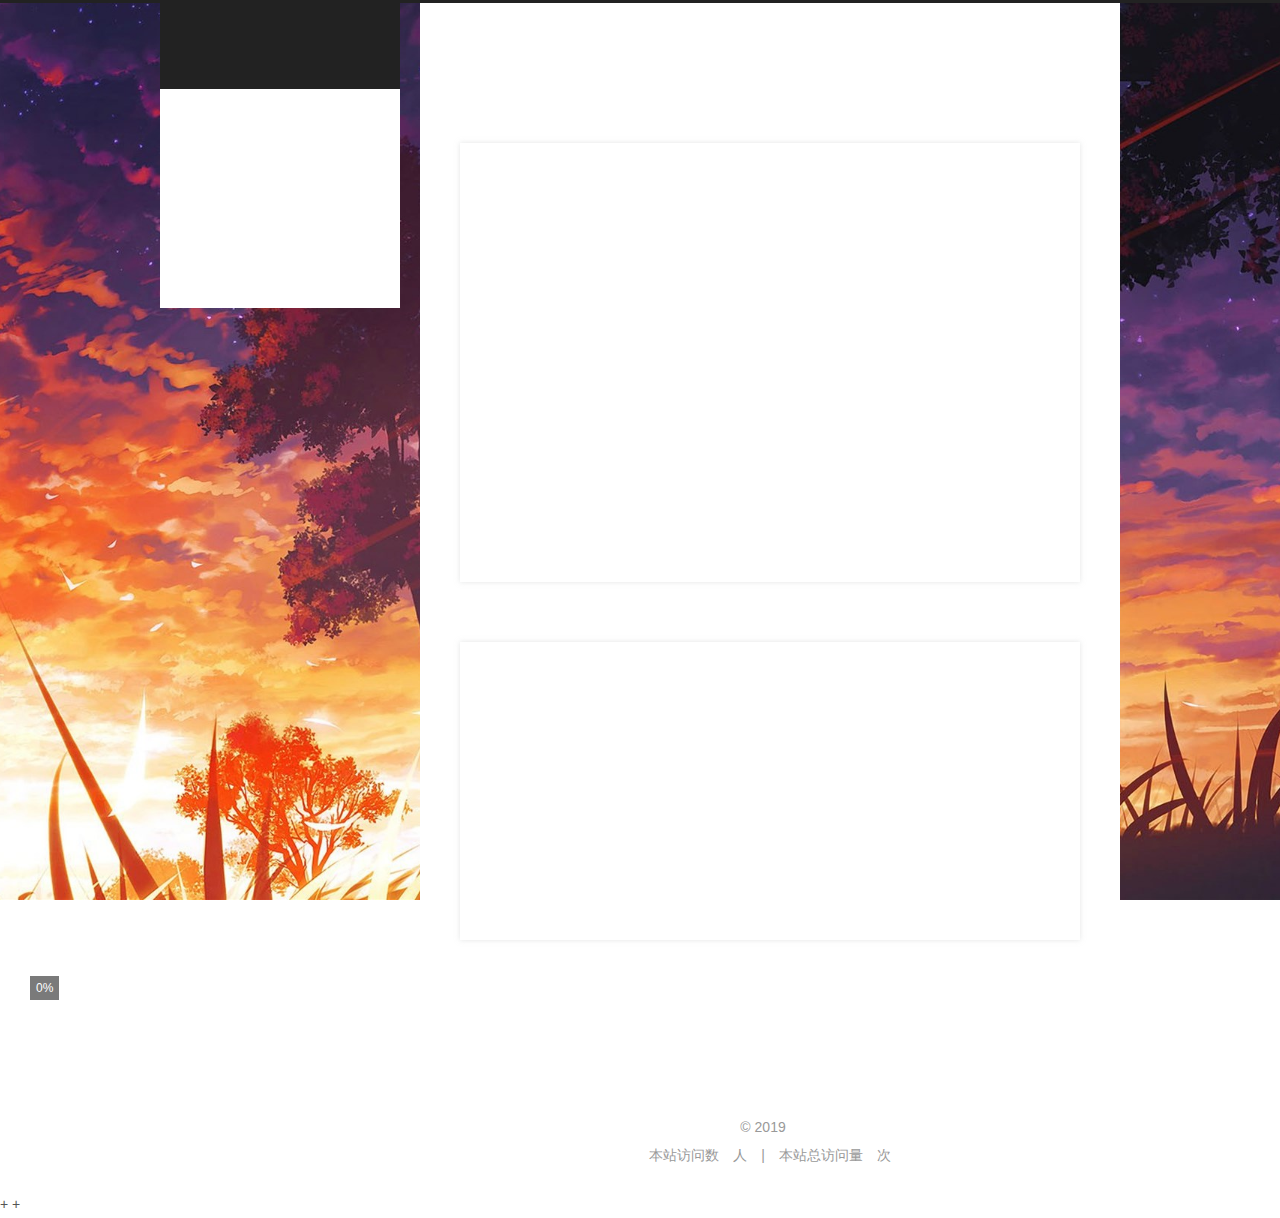
==== index.html @ ea2a8eb0 "Site updated: 2019-10-06 23:04:32" ====
<!DOCTYPE html>



  


<html class="theme-next pisces use-motion" lang="zh-Hans">
<head><meta name="generator" content="Hexo 3.9.0">
	<script src="https://cdn.jsdelivr.net/npm/jquery/dist/jquery.min.js"></script>
	<link rel="stylesheet" href="https://cdn.jsdelivr.net/npm/font-awesome/css/font-awesome.min.css">

  <meta charset="UTF-8">
<meta http-equiv="X-UA-Compatible" content="IE=edge">
<meta name="viewport" content="width=device-width, initial-scale=1, maximum-scale=1">
<meta name="theme-color" content="#222">



  
  
    
    
  <script src="/lib/pace/pace.min.js?v=1.0.2"></script>
  <link href="/lib/pace/pace-theme-minimal.min.css?v=1.0.2" rel="stylesheet">







<meta http-equiv="Cache-Control" content="no-transform">
<meta http-equiv="Cache-Control" content="no-siteapp">
















  
  
  <link href="/lib/fancybox/source/jquery.fancybox.css?v=2.1.5" rel="stylesheet" type="text/css">







<link href="/lib/font-awesome/css/font-awesome.min.css?v=4.6.2" rel="stylesheet" type="text/css">

<link href="/css/main.css?v=5.1.4" rel="stylesheet" type="text/css">


  <link rel="apple-touch-icon" sizes="180x180" href="/images/apple-touch-icon-next.png?v=5.1.4">


  <link rel="icon" type="image/png" sizes="32x32" href="/images/favicon-32x32-next.png?v=5.1.4">


  <link rel="icon" type="image/png" sizes="16x16" href="/images/favicon-16x16-next.png?v=5.1.4">


  <link rel="mask-icon" href="/images/logo.svg?v=5.1.4" color="#222">





  <meta name="keywords" content="Hexo, NexT">










<meta name="description" content="许久不见，甚是想念。">
<meta property="og:type" content="website">
<meta property="og:title" content="MrDong&#39;s Blog">
<meta property="og:url" content="http://yoursite.com/index.html">
<meta property="og:site_name" content="MrDong&#39;s Blog">
<meta property="og:description" content="许久不见，甚是想念。">
<meta property="og:locale" content="zh-Hans">
<meta name="twitter:card" content="summary">
<meta name="twitter:title" content="MrDong&#39;s Blog">
<meta name="twitter:description" content="许久不见，甚是想念。">



<script type="text/javascript" id="hexo.configurations">
  var NexT = window.NexT || {};
  var CONFIG = {
    root: '/',
    scheme: 'Pisces',
    version: '5.1.4',
    sidebar: {"position":"left","display":"post","offset":12,"b2t":false,"scrollpercent":true,"onmobile":false},
    fancybox: true,
    tabs: true,
    motion: {"enable":true,"async":false,"transition":{"post_block":"fadeIn","post_header":"slideDownIn","post_body":"slideDownIn","coll_header":"slideLeftIn","sidebar":"slideUpIn"}},
    duoshuo: {
      userId: '0',
      author: '博主'
    },
    algolia: {
      applicationID: '',
      apiKey: '',
      indexName: '',
      hits: {"per_page":10},
      labels: {"input_placeholder":"Search for Posts","hits_empty":"We didn't find any results for the search: ${query}","hits_stats":"${hits} results found in ${time} ms"}
    }
  };
</script>



  <link rel="canonical" href="http://yoursite.com/">





  <title>MrDong's Blog</title>
  








</head>

<script src="/live2d-widget/autoload.js"></script>

<body itemscope itemtype="http://schema.org/WebPage" lang="zh-Hans">

	<script src="https://wddfaith.github.io/live2d/autoload.js"></script>

  
  
    
  

  <div class="container sidebar-position-left 
  page-home">
    <div class="headband"></div>

    <header id="header" class="header" itemscope itemtype="http://schema.org/WPHeader">
      <div class="header-inner"><div class="site-brand-wrapper">
  <div class="site-meta ">
    

    <div class="custom-logo-site-title">
      <a href="/" class="brand" rel="start">
        <span class="logo-line-before"><i></i></span>
        <span class="site-title">MrDong's Blog</span>
        <span class="logo-line-after"><i></i></span>
      </a>
    </div>
      
        <p class="site-subtitle"></p>
      
  </div>

  <div class="site-nav-toggle">
    <button>
      <span class="btn-bar"></span>
      <span class="btn-bar"></span>
      <span class="btn-bar"></span>
    </button>
  </div>
</div>

<nav class="site-nav">
  

  
    <ul id="menu" class="menu">
      
        
        <li class="menu-item menu-item-home">
          <a href="/" rel="section">
            
              <i class="menu-item-icon fa fa-fw fa-home"></i> <br>
            
            首页
          </a>
        </li>
      
        
        <li class="menu-item menu-item-tags">
          <a href="/tags/" rel="section">
            
              <i class="menu-item-icon fa fa-fw fa-tags"></i> <br>
            
            标签
          </a>
        </li>
      
        
        <li class="menu-item menu-item-categories">
          <a href="/categories/" rel="section">
            
              <i class="menu-item-icon fa fa-fw fa-th"></i> <br>
            
            分类
          </a>
        </li>
      
        
        <li class="menu-item menu-item-archives">
          <a href="/archives/" rel="section">
            
              <i class="menu-item-icon fa fa-fw fa-archive"></i> <br>
            
            归档
          </a>
        </li>
      

      
        <li class="menu-item menu-item-search">
          
            <a href="javascript:;" class="popup-trigger">
          
            
              <i class="menu-item-icon fa fa-search fa-fw"></i> <br>
            
            搜索
          </a>
        </li>
      
    </ul>
  

  
    <div class="site-search">
      
  <div class="popup search-popup local-search-popup">
  <div class="local-search-header clearfix">
    <span class="search-icon">
      <i class="fa fa-search"></i>
    </span>
    <span class="popup-btn-close">
      <i class="fa fa-times-circle"></i>
    </span>
    <div class="local-search-input-wrapper">
      <input autocomplete="off" placeholder="搜索..." spellcheck="false" type="text" id="local-search-input">
    </div>
  </div>
  <div id="local-search-result"></div>
</div>



    </div>
  
</nav>



 </div>
    </header>

    <main id="main" class="main">
      <div class="main-inner">
        <div class="content-wrap">
          <div id="content" class="content">
            
  <section id="posts" class="posts-expand">
    
      

  

  
  
  

  <article class="post post-type-normal" itemscope itemtype="http://schema.org/Article">
  
  
  
  <div class="post-block">
    <link itemprop="mainEntityOfPage" href="http://yoursite.com/2019/10/06/java设计模式/">

    <span hidden itemprop="author" itemscope itemtype="http://schema.org/Person">
      <meta itemprop="name" content>
      <meta itemprop="description" content>
      <meta itemprop="image" content="/images/mao.jpg">
    </span>

    <span hidden itemprop="publisher" itemscope itemtype="http://schema.org/Organization">
      <meta itemprop="name" content="MrDong's Blog">
    </span>

    
      <header class="post-header">

        
        
          <h1 class="post-title" itemprop="name headline">
                
                <a class="post-title-link" href="/2019/10/06/java设计模式/" itemprop="url">java设计模式</a></h1>
        

        <div class="post-meta">
          <span class="post-time">
            
              <span class="post-meta-item-icon">
                <i class="fa fa-calendar-o"></i>
              </span>
              
                <span class="post-meta-item-text">发表于</span>
              
              <time title="创建于" itemprop="dateCreated datePublished" datetime="2019-10-06T12:59:58+08:00">
                2019-10-06
              </time>
            

            

            
          </span>

          
            <span class="post-category">
            
              <span class="post-meta-divider">|</span>
            
              <span class="post-meta-item-icon">
                <i class="fa fa-folder-o"></i>
              </span>
              
                <span class="post-meta-item-text">分类于</span>
              
              
                <span itemprop="about" itemscope itemtype="http://schema.org/Thing">
                  <a href="/categories/java/" itemprop="url" rel="index">
                    <span itemprop="name">java</span>
                  </a>
                </span>

                
                
                  ， 
                
              
                <span itemprop="about" itemscope itemtype="http://schema.org/Thing">
                  <a href="/categories/java/设计模式/" itemprop="url" rel="index">
                    <span itemprop="name">设计模式</span>
                  </a>
                </span>

                
                
              
            </span>
          

          
            
          

          
          
             <span id="/2019/10/06/java设计模式/" class="leancloud_visitors" data-flag-title="java设计模式">
               <span class="post-meta-divider">|</span>
               <span class="post-meta-item-icon">
                 <i class="fa fa-eye"></i>
               </span>
               
                 <span class="post-meta-item-text">阅读次数&#58;</span>
               
                 <span class="leancloud-visitors-count"></span>
             </span>
          

          

          

          

        </div>
      </header>
    

    
    
    
    <div class="post-body" itemprop="articleBody">

      
      

      
        
          
          1.工厂模式
2.生成器模式
3.观察者模式
4.桥接模式
5.代理模式
6.状态模式
7.访问者模式
8.命令模式
9.装饰器模式
10.组合模式

          
          <!--noindex-->
          <div class="post-button text-center">
            <a class="btn" href="/2019/10/06/java设计模式/#more" rel="contents">
              阅读全文 &raquo;
            </a>
          </div>
          <!--/noindex-->
        
      
    </div>
    
    
    

    

    

    

    <footer class="post-footer">
      

      

      

      
      
        <div class="post-eof"></div>
      
    </footer>
  </div>
  
  
  
  </article>


    
      

  

  
  
  

  <article class="post post-type-normal" itemscope itemtype="http://schema.org/Article">
  
  
  
  <div class="post-block">
    <link itemprop="mainEntityOfPage" href="http://yoursite.com/2019/10/04/hello-world/">

    <span hidden itemprop="author" itemscope itemtype="http://schema.org/Person">
      <meta itemprop="name" content>
      <meta itemprop="description" content>
      <meta itemprop="image" content="/images/mao.jpg">
    </span>

    <span hidden itemprop="publisher" itemscope itemtype="http://schema.org/Organization">
      <meta itemprop="name" content="MrDong's Blog">
    </span>

    
      <header class="post-header">

        
        
          <h1 class="post-title" itemprop="name headline">
                
                <a class="post-title-link" href="/2019/10/04/hello-world/" itemprop="url">Myblog的第一天</a></h1>
        

        <div class="post-meta">
          <span class="post-time">
            
              <span class="post-meta-item-icon">
                <i class="fa fa-calendar-o"></i>
              </span>
              
                <span class="post-meta-item-text">发表于</span>
              
              <time title="创建于" itemprop="dateCreated datePublished" datetime="2019-10-04T13:41:15+08:00">
                2019-10-04
              </time>
            

            

            
          </span>

          

          
            
          

          
          
             <span id="/2019/10/04/hello-world/" class="leancloud_visitors" data-flag-title="Myblog的第一天">
               <span class="post-meta-divider">|</span>
               <span class="post-meta-item-icon">
                 <i class="fa fa-eye"></i>
               </span>
               
                 <span class="post-meta-item-text">阅读次数&#58;</span>
               
                 <span class="leancloud-visitors-count"></span>
             </span>
          

          

          

          

        </div>
      </header>
    

    
    
    
    <div class="post-body" itemprop="articleBody">

      
      

      
        
          
          Welcome to Myblog!  This is your very first post. Check documentation for more info. If you get any problems when using Hexo, you can find the answer 
          ...
          <!--noindex-->
          <div class="post-button text-center">
            <a class="btn" href="/2019/10/04/hello-world/#more" rel="contents">
              阅读全文 &raquo;
            </a>
          </div>
          <!--/noindex-->
        
      
    </div>
    
    
    

    

    

    

    <footer class="post-footer">
      

      

      

      
      
        <div class="post-eof"></div>
      
    </footer>
  </div>
  
  
  
  </article>


    
  </section>

  


          </div>
          


          

        </div>
        
          
  
  <div class="sidebar-toggle">
    <div class="sidebar-toggle-line-wrap">
      <span class="sidebar-toggle-line sidebar-toggle-line-first"></span>
      <span class="sidebar-toggle-line sidebar-toggle-line-middle"></span>
      <span class="sidebar-toggle-line sidebar-toggle-line-last"></span>
    </div>
  </div>

  <aside id="sidebar" class="sidebar">
    
    <div class="sidebar-inner">

      

      

      <section class="site-overview-wrap sidebar-panel sidebar-panel-active">
        <div class="site-overview">
          <div class="site-author motion-element" itemprop="author" itemscope itemtype="http://schema.org/Person">
            
              <img class="site-author-image" itemprop="image" src="/images/mao.jpg" alt>
            
              <p class="site-author-name" itemprop="name"></p>
              <p class="site-description motion-element" itemprop="description">许久不见，甚是想念。</p>
          </div>

          <nav class="site-state motion-element">

            
              <div class="site-state-item site-state-posts">
              
                <a href="/archives/">
              
                  <span class="site-state-item-count">2</span>
                  <span class="site-state-item-name">日志</span>
                </a>
              </div>
            

            
              
              
              <div class="site-state-item site-state-categories">
                <a href="/categories/index.html">
                  <span class="site-state-item-count">2</span>
                  <span class="site-state-item-name">分类</span>
                </a>
              </div>
            

            
              
              
              <div class="site-state-item site-state-tags">
                <a href="/tags/index.html">
                  <span class="site-state-item-count">2</span>
                  <span class="site-state-item-name">标签</span>
                </a>
              </div>
            

          </nav>

          

          
            <div class="links-of-author motion-element">
                
                  <span class="links-of-author-item">
                    <a href="https://github.com/wddfaith" target="_blank" title="GitHub">
                      
                        <i class="fa fa-fw fa-github"></i>GitHub</a>
                  </span>
                
                  <span class="links-of-author-item">
                    <a href="mailto:1641313223@qq.com" target="_blank" title="E-Mail">
                      
                        <i class="fa fa-fw fa-envelope"></i>E-Mail</a>
                  </span>
                
            </div>
          

          
          

            
        
 
-        <div id="days"></div>
<script>
function show_date_time(){
    window.setTimeout("show_date_time()", 1000);
    BirthDay=new Date("010/6/2019 14:49:03");
    today=new Date();
    timeold=(today.getTime()-BirthDay.getTime());
    sectimeold=timeold/1000
    secondsold=Math.floor(sectimeold);
    msPerDay=24*60*60*1000
    e_daysold=timeold/msPerDay
    daysold=Math.floor(e_daysold);
    e_hrsold=(e_daysold-daysold)*24;
    hrsold=setzero(Math.floor(e_hrsold));
    e_minsold=(e_hrsold-hrsold)*60;
    minsold=setzero(Math.floor((e_hrsold-hrsold)*60));
    seconds=setzero(Math.floor((e_minsold-minsold)*60));
    document.getElementById('days').innerHTML="已运行 "+daysold+" 天 "+hrsold+" 小时 "+minsold+" 分 "+seconds+" 秒";
}
function setzero(i) {
    if (i<10) {
        i="0" + i
    };
    return i;
}
show_date_time();
</script>

 
      </div>        
    </section>
          
       

      

      

	
	<script type="text/javascript" charset="utf-8" src="/js/tagcloud.js"></script>
	<script type="text/javascript" charset="utf-8" src="/js/tagcanvas.js"></script>
	<div class="widget-wrap">
    <h3 class="widget-title">Tag Cloud</h3>
		<div id="myCanvasContainer" class="widget tagcloud">
        <canvas width="250" height="250" id="resCanvas" style="width=100%">
            <ul class="tag-list"><li class="tag-list-item"><a class="tag-list-link" href="/tags/java/">java</a><span class="tag-list-count">1</span></li><li class="tag-list-item"><a class="tag-list-link" href="/tags/设计模式/">设计模式</a><span class="tag-list-count">1</span></li></ul>
        </canvas>
		</div>
	</div>
	
    </div>
  </aside>


        
      </div>
    </main>

    <footer id="footer" class="footer">
      <div class="footer-inner">
        <div class="copyright">&copy; <span itemprop="copyrightYear">2019</span>
  <span class="with-love" id="animate">
    <i class="fa fa-heart"></i>
  </span>
  <span class="author" itemprop="copyrightHolder"></span>

  
</div>






        
<div class="busuanzi-count">
  <script async src="https://busuanzi.ibruce.info/busuanzi/2.3/busuanzi.pure.mini.js"></script>


  
    <span class="site-uv">
      本站访问数 <i class="fa fa-user"></i>
      <span class="busuanzi-value" id="busuanzi_value_site_uv"></span>
      人
    </span>
  

  
    <span class="site-pv">
      本站总访问量 <i class="fa fa-eye"></i>
      <span class="busuanzi-value" id="busuanzi_value_site_pv"></span>
      次
    </span>
  
</div>








        
      </div>
    </footer>

    
      <div class="back-to-top">
        <i class="fa fa-arrow-up"></i>
        
          <span id="scrollpercent"><span>0</span>%</span>
        
      </div>
    

    

  </div>

  

<script type="text/javascript">
  if (Object.prototype.toString.call(window.Promise) !== '[object Function]') {
    window.Promise = null;
  }
</script>









  












  
  
    <script type="text/javascript" src="/lib/jquery/index.js?v=2.1.3"></script>
  

  
  
    <script type="text/javascript" src="/lib/fastclick/lib/fastclick.min.js?v=1.0.6"></script>
  

  
  
    <script type="text/javascript" src="/lib/jquery_lazyload/jquery.lazyload.js?v=1.9.7"></script>
  

  
  
    <script type="text/javascript" src="/lib/velocity/velocity.min.js?v=1.2.1"></script>
  

  
  
    <script type="text/javascript" src="/lib/velocity/velocity.ui.min.js?v=1.2.1"></script>
  

  
  
    <script type="text/javascript" src="/lib/fancybox/source/jquery.fancybox.pack.js?v=2.1.5"></script>
  


  


  <script type="text/javascript" src="/js/src/utils.js?v=5.1.4"></script>

  <script type="text/javascript" src="/js/src/motion.js?v=5.1.4"></script>



  
  


  <script type="text/javascript" src="/js/src/affix.js?v=5.1.4"></script>

  <script type="text/javascript" src="/js/src/schemes/pisces.js?v=5.1.4"></script>



  

  


  <script type="text/javascript" src="/js/src/bootstrap.js?v=5.1.4"></script>



  


  




	





  





  












  

  <script type="text/javascript">
    // Popup Window;
    var isfetched = false;
    var isXml = true;
    // Search DB path;
    var search_path = "search.xml";
    if (search_path.length === 0) {
      search_path = "search.xml";
    } else if (/json$/i.test(search_path)) {
      isXml = false;
    }
    var path = "/" + search_path;
    // monitor main search box;

    var onPopupClose = function (e) {
      $('.popup').hide();
      $('#local-search-input').val('');
      $('.search-result-list').remove();
      $('#no-result').remove();
      $(".local-search-pop-overlay").remove();
      $('body').css('overflow', '');
    }

    function proceedsearch() {
      $("body")
        .append('<div class="search-popup-overlay local-search-pop-overlay"></div>')
        .css('overflow', 'hidden');
      $('.search-popup-overlay').click(onPopupClose);
      $('.popup').toggle();
      var $localSearchInput = $('#local-search-input');
      $localSearchInput.attr("autocapitalize", "none");
      $localSearchInput.attr("autocorrect", "off");
      $localSearchInput.focus();
    }

    // search function;
    var searchFunc = function(path, search_id, content_id) {
      'use strict';

      // start loading animation
      $("body")
        .append('<div class="search-popup-overlay local-search-pop-overlay">' +
          '<div id="search-loading-icon">' +
          '<i class="fa fa-spinner fa-pulse fa-5x fa-fw"></i>' +
          '</div>' +
          '</div>')
        .css('overflow', 'hidden');
      $("#search-loading-icon").css('margin', '20% auto 0 auto').css('text-align', 'center');

      $.ajax({
        url: path,
        dataType: isXml ? "xml" : "json",
        async: true,
        success: function(res) {
          // get the contents from search data
          isfetched = true;
          $('.popup').detach().appendTo('.header-inner');
          var datas = isXml ? $("entry", res).map(function() {
            return {
              title: $("title", this).text(),
              content: $("content",this).text(),
              url: $("url" , this).text()
            };
          }).get() : res;
          var input = document.getElementById(search_id);
          var resultContent = document.getElementById(content_id);
          var inputEventFunction = function() {
            var searchText = input.value.trim().toLowerCase();
            var keywords = searchText.split(/[\s\-]+/);
            if (keywords.length > 1) {
              keywords.push(searchText);
            }
            var resultItems = [];
            if (searchText.length > 0) {
              // perform local searching
              datas.forEach(function(data) {
                var isMatch = false;
                var hitCount = 0;
                var searchTextCount = 0;
                var title = data.title.trim();
                var titleInLowerCase = title.toLowerCase();
                var content = data.content.trim().replace(/<[^>]+>/g,"");
                var contentInLowerCase = content.toLowerCase();
                var articleUrl = decodeURIComponent(data.url);
                var indexOfTitle = [];
                var indexOfContent = [];
                // only match articles with not empty titles
                if(title != '') {
                  keywords.forEach(function(keyword) {
                    function getIndexByWord(word, text, caseSensitive) {
                      var wordLen = word.length;
                      if (wordLen === 0) {
                        return [];
                      }
                      var startPosition = 0, position = [], index = [];
                      if (!caseSensitive) {
                        text = text.toLowerCase();
                        word = word.toLowerCase();
                      }
                      while ((position = text.indexOf(word, startPosition)) > -1) {
                        index.push({position: position, word: word});
                        startPosition = position + wordLen;
                      }
                      return index;
                    }

                    indexOfTitle = indexOfTitle.concat(getIndexByWord(keyword, titleInLowerCase, false));
                    indexOfContent = indexOfContent.concat(getIndexByWord(keyword, contentInLowerCase, false));
                  });
                  if (indexOfTitle.length > 0 || indexOfContent.length > 0) {
                    isMatch = true;
                    hitCount = indexOfTitle.length + indexOfContent.length;
                  }
                }

                // show search results

                if (isMatch) {
                  // sort index by position of keyword

                  [indexOfTitle, indexOfContent].forEach(function (index) {
                    index.sort(function (itemLeft, itemRight) {
                      if (itemRight.position !== itemLeft.position) {
                        return itemRight.position - itemLeft.position;
                      } else {
                        return itemLeft.word.length - itemRight.word.length;
                      }
                    });
                  });

                  // merge hits into slices

                  function mergeIntoSlice(text, start, end, index) {
                    var item = index[index.length - 1];
                    var position = item.position;
                    var word = item.word;
                    var hits = [];
                    var searchTextCountInSlice = 0;
                    while (position + word.length <= end && index.length != 0) {
                      if (word === searchText) {
                        searchTextCountInSlice++;
                      }
                      hits.push({position: position, length: word.length});
                      var wordEnd = position + word.length;

                      // move to next position of hit

                      index.pop();
                      while (index.length != 0) {
                        item = index[index.length - 1];
                        position = item.position;
                        word = item.word;
                        if (wordEnd > position) {
                          index.pop();
                        } else {
                          break;
                        }
                      }
                    }
                    searchTextCount += searchTextCountInSlice;
                    return {
                      hits: hits,
                      start: start,
                      end: end,
                      searchTextCount: searchTextCountInSlice
                    };
                  }

                  var slicesOfTitle = [];
                  if (indexOfTitle.length != 0) {
                    slicesOfTitle.push(mergeIntoSlice(title, 0, title.length, indexOfTitle));
                  }

                  var slicesOfContent = [];
                  while (indexOfContent.length != 0) {
                    var item = indexOfContent[indexOfContent.length - 1];
                    var position = item.position;
                    var word = item.word;
                    // cut out 100 characters
                    var start = position - 20;
                    var end = position + 80;
                    if(start < 0){
                      start = 0;
                    }
                    if (end < position + word.length) {
                      end = position + word.length;
                    }
                    if(end > content.length){
                      end = content.length;
                    }
                    slicesOfContent.push(mergeIntoSlice(content, start, end, indexOfContent));
                  }

                  // sort slices in content by search text's count and hits' count

                  slicesOfContent.sort(function (sliceLeft, sliceRight) {
                    if (sliceLeft.searchTextCount !== sliceRight.searchTextCount) {
                      return sliceRight.searchTextCount - sliceLeft.searchTextCount;
                    } else if (sliceLeft.hits.length !== sliceRight.hits.length) {
                      return sliceRight.hits.length - sliceLeft.hits.length;
                    } else {
                      return sliceLeft.start - sliceRight.start;
                    }
                  });

                  // select top N slices in content

                  var upperBound = parseInt('1');
                  if (upperBound >= 0) {
                    slicesOfContent = slicesOfContent.slice(0, upperBound);
                  }

                  // highlight title and content

                  function highlightKeyword(text, slice) {
                    var result = '';
                    var prevEnd = slice.start;
                    slice.hits.forEach(function (hit) {
                      result += text.substring(prevEnd, hit.position);
                      var end = hit.position + hit.length;
                      result += '<b class="search-keyword">' + text.substring(hit.position, end) + '</b>';
                      prevEnd = end;
                    });
                    result += text.substring(prevEnd, slice.end);
                    return result;
                  }

                  var resultItem = '';

                  if (slicesOfTitle.length != 0) {
                    resultItem += "<li><a href='" + articleUrl + "' class='search-result-title'>" + highlightKeyword(title, slicesOfTitle[0]) + "</a>";
                  } else {
                    resultItem += "<li><a href='" + articleUrl + "' class='search-result-title'>" + title + "</a>";
                  }

                  slicesOfContent.forEach(function (slice) {
                    resultItem += "<a href='" + articleUrl + "'>" +
                      "<p class=\"search-result\">" + highlightKeyword(content, slice) +
                      "...</p>" + "</a>";
                  });

                  resultItem += "</li>";
                  resultItems.push({
                    item: resultItem,
                    searchTextCount: searchTextCount,
                    hitCount: hitCount,
                    id: resultItems.length
                  });
                }
              })
            };
            if (keywords.length === 1 && keywords[0] === "") {
              resultContent.innerHTML = '<div id="no-result"><i class="fa fa-search fa-5x" /></div>'
            } else if (resultItems.length === 0) {
              resultContent.innerHTML = '<div id="no-result"><i class="fa fa-frown-o fa-5x" /></div>'
            } else {
              resultItems.sort(function (resultLeft, resultRight) {
                if (resultLeft.searchTextCount !== resultRight.searchTextCount) {
                  return resultRight.searchTextCount - resultLeft.searchTextCount;
                } else if (resultLeft.hitCount !== resultRight.hitCount) {
                  return resultRight.hitCount - resultLeft.hitCount;
                } else {
                  return resultRight.id - resultLeft.id;
                }
              });
              var searchResultList = '<ul class=\"search-result-list\">';
              resultItems.forEach(function (result) {
                searchResultList += result.item;
              })
              searchResultList += "</ul>";
              resultContent.innerHTML = searchResultList;
            }
          }

          if ('auto' === 'auto') {
            input.addEventListener('input', inputEventFunction);
          } else {
            $('.search-icon').click(inputEventFunction);
            input.addEventListener('keypress', function (event) {
              if (event.keyCode === 13) {
                inputEventFunction();
              }
            });
          }

          // remove loading animation
          $(".local-search-pop-overlay").remove();
          $('body').css('overflow', '');

          proceedsearch();
        }
      });
    }

    // handle and trigger popup window;
    $('.popup-trigger').click(function(e) {
      e.stopPropagation();
      if (isfetched === false) {
        searchFunc(path, 'local-search-input', 'local-search-result');
      } else {
        proceedsearch();
      };
    });

    $('.popup-btn-close').click(onPopupClose);
    $('.popup').click(function(e){
      e.stopPropagation();
    });
    $(document).on('keyup', function (event) {
      var shouldDismissSearchPopup = event.which === 27 &&
        $('.search-popup').is(':visible');
      if (shouldDismissSearchPopup) {
        onPopupClose();
      }
    });
  </script>





  

  
  <script src="https://cdn1.lncld.net/static/js/av-core-mini-0.6.4.js"></script>
  <script>AV.initialize("FH3ox03rjhKElq2URQhF9DUl-gzGzoHsz", "D1Pj0UR2IzwsCCo0chdVF3jb");</script>
  <script>
    function showTime(Counter) {
      var query = new AV.Query(Counter);
      var entries = [];
      var $visitors = $(".leancloud_visitors");

      $visitors.each(function () {
        entries.push( $(this).attr("id").trim() );
      });

      query.containedIn('url', entries);
      query.find()
        .done(function (results) {
          var COUNT_CONTAINER_REF = '.leancloud-visitors-count';

          if (results.length === 0) {
            $visitors.find(COUNT_CONTAINER_REF).text(0);
            return;
          }

          for (var i = 0; i < results.length; i++) {
            var item = results[i];
            var url = item.get('url');
            var time = item.get('time');
            var element = document.getElementById(url);

            $(element).find(COUNT_CONTAINER_REF).text(time);
          }
          for(var i = 0; i < entries.length; i++) {
            var url = entries[i];
            var element = document.getElementById(url);
            var countSpan = $(element).find(COUNT_CONTAINER_REF);
            if( countSpan.text() == '') {
              countSpan.text(0);
            }
          }
        })
        .fail(function (object, error) {
          console.log("Error: " + error.code + " " + error.message);
        });
    }

    function addCount(Counter) {
      var $visitors = $(".leancloud_visitors");
      var url = $visitors.attr('id').trim();
      var title = $visitors.attr('data-flag-title').trim();
      var query = new AV.Query(Counter);

      query.equalTo("url", url);
      query.find({
        success: function(results) {
          if (results.length > 0) {
            var counter = results[0];
            counter.fetchWhenSave(true);
            counter.increment("time");
            counter.save(null, {
              success: function(counter) {
                var $element = $(document.getElementById(url));
                $element.find('.leancloud-visitors-count').text(counter.get('time'));
              },
              error: function(counter, error) {
                console.log('Failed to save Visitor num, with error message: ' + error.message);
              }
            });
          } else {
            var newcounter = new Counter();
            /* Set ACL */
            var acl = new AV.ACL();
            acl.setPublicReadAccess(true);
            acl.setPublicWriteAccess(true);
            newcounter.setACL(acl);
            /* End Set ACL */
            newcounter.set("title", title);
            newcounter.set("url", url);
            newcounter.set("time", 1);
            newcounter.save(null, {
              success: function(newcounter) {
                var $element = $(document.getElementById(url));
                $element.find('.leancloud-visitors-count').text(newcounter.get('time'));
              },
              error: function(newcounter, error) {
                console.log('Failed to create');
              }
            });
          }
        },
        error: function(error) {
          console.log('Error:' + error.code + " " + error.message);
        }
      });
    }

    $(function() {
      var Counter = AV.Object.extend("Counter");
      if ($('.leancloud_visitors').length == 1) {
        addCount(Counter);
      } else if ($('.post-title-link').length > 1) {
        showTime(Counter);
      }
    });
  </script>



  

  

  
  

  

  

  

</body>
</html>
+ <!-- 页面点击小红心 -->
+ <script type="text/javascript" src="/js/src/love.js"></script>
---- css/main.css ----
/* normalize.css v3.0.2 | MIT License | git.io/normalize */
html {
  font-family: sans-serif; /* 1 */
  -ms-text-size-adjust: 100%; /* 2 */
  -webkit-text-size-adjust: 100%; /* 2 */
}
body {
  margin: 0;
}
article,
aside,
details,
figcaption,
figure,
footer,
header,
hgroup,
main,
menu,
nav,
section,
summary {
  display: block;
}
audio,
canvas,
progress,
video {
  display: inline-block; /* 1 */
  vertical-align: baseline; /* 2 */
}
audio:not([controls]) {
  display: none;
  height: 0;
}
[hidden],
template {
  display: none;
}
a {
  background-color: transparent;
}
a:active,
a:hover {
  outline: 0;
}
abbr[title] {
  border-bottom: 1px dotted;
}
b,
strong {
  font-weight: bold;
}
dfn {
  font-style: italic;
}
h1 {
  font-size: 2em;
  margin: 0.67em 0;
}
mark {
  background: #ff0;
  color: #000;
}
small {
  font-size: 80%;
}
sub,
sup {
  font-size: 75%;
  line-height: 0;
  position: relative;
  vertical-align: baseline;
}
sup {
  top: -0.5em;
}
sub {
  bottom: -0.25em;
}
img {
  border: 0;
}
svg:not(:root) {
  overflow: hidden;
}
figure {
  margin: 1em 40px;
}
hr {
  -moz-box-sizing: content-box;
  box-sizing: content-box;
  height: 0;
}
pre {
  overflow: auto;
}
code,
kbd,
pre,
samp {
  font-family: monospace, monospace;
  font-size: 1em;
}
button,
input,
optgroup,
select,
textarea {
  color: inherit; /* 1 */
  font: inherit; /* 2 */
  margin: 0; /* 3 */
}
button {
  overflow: visible;
}
button,
select {
  text-transform: none;
}
button,
html input[type="button"],
input[type="reset"],
input[type="submit"] {
  -webkit-appearance: button; /* 2 */
  cursor: pointer; /* 3 */
}
button[disabled],
html input[disabled] {
  cursor: default;
}
button::-moz-focus-inner,
input::-moz-focus-inner {
  border: 0;
  padding: 0;
}
input {
  line-height: normal;
}
input[type="checkbox"],
input[type="radio"] {
  box-sizing: border-box; /* 1 */
  padding: 0; /* 2 */
}
input[type="number"]::-webkit-inner-spin-button,
input[type="number"]::-webkit-outer-spin-button {
  height: auto;
}
input[type="search"] {
  -webkit-appearance: textfield; /* 1 */
  -moz-box-sizing: content-box;
  -webkit-box-sizing: content-box; /* 2 */
  box-sizing: content-box;
}
input[type="search"]::-webkit-search-cancel-button,
input[type="search"]::-webkit-search-decoration {
  -webkit-appearance: none;
}
fieldset {
  border: 1px solid #c0c0c0;
  margin: 0 2px;
  padding: 0.35em 0.625em 0.75em;
}
legend {
  border: 0; /* 1 */
  padding: 0; /* 2 */
}
textarea {
  overflow: auto;
}
optgroup {
  font-weight: bold;
}
table {
  border-collapse: collapse;
  border-spacing: 0;
}
td,
th {
  padding: 0;
}
::selection {
  background: #262a30;
  color: #fff;
}
body {
  position: relative;
  font-family: 'Lato', "PingFang SC", "Microsoft YaHei", sans-serif;
  font-size: 14px;
  line-height: 2;
  color: #555;
  background: #f5f7f9;
}
@media (max-width: 767px) {
  body {
    padding-right: 0 !important;
  }
}
@media (min-width: 768px) and (max-width: 991px) {
  body {
    padding-right: 0 !important;
  }
}
@media (min-width: 1600px) {
  body {
    font-size: 16px;
  }
}
h1,
h2,
h3,
h4,
h5,
h6 {
  margin: 0;
  padding: 0;
  font-weight: bold;
  line-height: 1.5;
  font-family: 'Lato', "PingFang SC", "Microsoft YaHei", sans-serif;
}
h2,
h3,
h4,
h5,
h6 {
  margin: 20px 0 15px;
}
h1 {
  font-size: 22px;
}
@media (max-width: 767px) {
  h1 {
    font-size: 18px;
  }
}
h2 {
  font-size: 20px;
}
@media (max-width: 767px) {
  h2 {
    font-size: 16px;
  }
}
h3 {
  font-size: 18px;
}
@media (max-width: 767px) {
  h3 {
    font-size: 14px;
  }
}
h4 {
  font-size: 16px;
}
@media (max-width: 767px) {
  h4 {
    font-size: 12px;
  }
}
h5 {
  font-size: 14px;
}
@media (max-width: 767px) {
  h5 {
    font-size: 10px;
  }
}
h6 {
  font-size: 12px;
}
@media (max-width: 767px) {
  h6 {
    font-size: 8px;
  }
}
p {
  margin: 0 0 20px 0;
}
a {
  color: #555;
  text-decoration: none;
  outline: none;
  border-bottom: 1px solid #999;
  word-wrap: break-word;
}
a:hover {
  color: #222;
  border-bottom-color: #222;
}
blockquote {
  margin: 0;
  padding: 0;
}
img {
  display: block;
  margin: auto;
  max-width: 100%;
  height: auto;
}
hr {
  margin: 40px 0;
  height: 3px;
  border: none;
  background-color: #ddd;
  background-image: repeating-linear-gradient(-45deg, #fff, #fff 4px, transparent 4px, transparent 8px);
}
blockquote {
  padding: 0 15px;
  color: #666;
  border-left: 4px solid #ddd;
}
blockquote cite::before {
  content: "-";
  padding: 0 5px;
}
dt {
  font-weight: 700;
}
dd {
  margin: 0;
  padding: 0;
}
kbd {
  border: 1px solid #ccc;
  border-radius: 0.2em;
  box-shadow: 0.1em 0.1em 0.2em rgba(0,0,0,0.1);
  background-color: #f9f9f9;
  font-family: inherit;
  background-image: -webkit-linear-gradient(top, #eee, #fff, #eee);
  padding: 0.1em 0.3em;
  white-space: nowrap;
}
.text-left {
  text-align: left;
}
.text-center {
  text-align: center;
}
.text-right {
  text-align: right;
}
.text-justify {
  text-align: justify;
}
.text-nowrap {
  white-space: nowrap;
}
.text-lowercase {
  text-transform: lowercase;
}
.text-uppercase {
  text-transform: uppercase;
}
.text-capitalize {
  text-transform: capitalize;
}
.center-block {
  display: block;
  margin-left: auto;
  margin-right: auto;
}
.clearfix:before,
.clearfix:after {
  content: " ";
  display: table;
}
.clearfix:after {
  clear: both;
}
.pullquote {
  width: 45%;
}
.pullquote.left {
  float: left;
  margin-left: 5px;
  margin-right: 10px;
}
.pullquote.right {
  float: right;
  margin-left: 10px;
  margin-right: 5px;
}
.affix.affix.affix {
  position: fixed;
}
.translation {
  margin-top: -20px;
  font-size: 14px;
  color: #999;
}
.scrollbar-measure {
  width: 100px;
  height: 100px;
  overflow: scroll;
  position: absolute;
  top: -9999px;
}
.use-motion .motion-element {
  opacity: 0;
}
table {
  margin: 20px 0;
  width: 100%;
  border-collapse: collapse;
  border-spacing: 0;
  border: 1px solid #ddd;
  font-size: 14px;
  table-layout: fixed;
  word-wrap: break-all;
}
table>tbody>tr:nth-of-type(odd) {
  background-color: #f9f9f9;
}
table>tbody>tr:hover {
  background-color: #f5f5f5;
}
caption,
th,
td {
  padding: 8px;
  text-align: left;
  vertical-align: middle;
  font-weight: normal;
}
th,
td {
  border-bottom: 3px solid #ddd;
  border-right: 1px solid #eee;
}
th {
  padding-bottom: 10px;
  font-weight: 700;
}
td {
  border-bottom-width: 1px;
}
html,
body {
  height: 100%;
}
.container {
  position: relative;
  min-height: 100%;
}
.header-inner {
  margin: 0 auto;
  padding: 100px 0 70px;
  width: 700px;
}
@media (min-width: 1600px) {
  .container .header-inner {
    width: 900px;
  }
}
.main {
  padding-bottom: 150px;
}
.main-inner {
  margin: 0 auto;
  width: 700px;
}
@media (min-width: 1600px) {
  .container .main-inner {
    width: 900px;
  }
}
.footer {
  position: absolute;
  left: 0;
  bottom: 0;
  width: 100%;
  min-height: 50px;
}
.footer-inner {
  box-sizing: border-box;
  margin: 20px auto;
  width: 700px;
}
@media (min-width: 1600px) {
  .container .footer-inner {
    width: 900px;
  }
}
pre,
.highlight {
  overflow: auto;
  margin: 20px 0;
  padding: 0;
  font-size: 13px;
  color: #4d4d4c;
  background: #f7f7f7;
  line-height: 1.6;
}
pre,
code {
  font-family: consolas, Menlo, "PingFang SC", "Microsoft YaHei", monospace;
}
code {
  padding: 2px 4px;
  word-wrap: break-word;
  color: #555;
  background: #eee;
  border-radius: 3px;
  font-size: 13px;
}
pre {
  padding: 10px;
}
pre code {
  padding: 0;
  color: #4d4d4c;
  background: none;
  text-shadow: none;
}
.highlight {
  border-radius: 1px;
}
.highlight pre {
  border: none;
  margin: 0;
  padding: 10px 0;
}
.highlight table {
  margin: 0;
  width: auto;
  border: none;
}
.highlight td {
  border: none;
  padding: 0;
}
.highlight figcaption {
  font-size: 1em;
  color: #4d4d4c;
  line-height: 1em;
  margin-bottom: 1em;
}
.highlight figcaption:before,
.highlight figcaption:after {
  content: " ";
  display: table;
}
.highlight figcaption:after {
  clear: both;
}
.highlight figcaption a {
  float: right;
  color: #4d4d4c;
}
.highlight figcaption a:hover {
  border-bottom-color: #4d4d4c;
}
.highlight .gutter pre {
  padding-left: 10px;
  padding-right: 10px;
  color: #869194;
  text-align: right;
  background-color: #eff2f3;
}
.highlight .code pre {
  width: 100%;
  padding-left: 10px;
  padding-right: 10px;
  background-color: #f7f7f7;
}
.highlight .line {
  height: 20px;
}
.gutter {
  -webkit-user-select: none;
  -moz-user-select: none;
  -ms-user-select: none;
  user-select: none;
}
.gist table {
  width: auto;
}
.gist table td {
  border: none;
}
pre .deletion {
  background: #fdd;
}
pre .addition {
  background: #dfd;
}
pre .meta {
  color: #8959a8;
}
pre .comment {
  color: #8e908c;
}
pre .variable,
pre .attribute,
pre .tag,
pre .regexp,
pre .ruby .constant,
pre .xml .tag .title,
pre .xml .pi,
pre .xml .doctype,
pre .html .doctype,
pre .css .id,
pre .css .class,
pre .css .pseudo {
  color: #c82829;
}
pre .number,
pre .preprocessor,
pre .built_in,
pre .literal,
pre .params,
pre .constant,
pre .command {
  color: #f5871f;
}
pre .ruby .class .title,
pre .css .rules .attribute,
pre .string,
pre .value,
pre .inheritance,
pre .header,
pre .ruby .symbol,
pre .xml .cdata,
pre .special,
pre .number,
pre .formula {
  color: #718c00;
}
pre .title,
pre .css .hexcolor {
  color: #3e999f;
}
pre .function,
pre .python .decorator,
pre .python .title,
pre .ruby .function .title,
pre .ruby .title .keyword,
pre .perl .sub,
pre .javascript .title,
pre .coffeescript .title {
  color: #4271ae;
}
pre .keyword,
pre .javascript .function {
  color: #8959a8;
}
.full-image.full-image.full-image.full-image {
  border: none;
  max-width: 100%;
  width: auto;
  margin: 20px auto 25px;
}
@media (min-width: 992px) {
  .full-image.full-image.full-image.full-image {
    max-width: none;
    width: 118%;
    margin: 0 -9%;
  }
}
.blockquote-center,
.page-home .post-type-quote blockquote,
.page-post-detail .post-type-quote blockquote {
  position: relative;
  margin: 40px 0;
  padding: 0;
  border-left: none;
  text-align: center;
}
.blockquote-center::before,
.page-home .post-type-quote blockquote::before,
.page-post-detail .post-type-quote blockquote::before,
.blockquote-center::after,
.page-home .post-type-quote blockquote::after,
.page-post-detail .post-type-quote blockquote::after {
  position: absolute;
  content: ' ';
  display: block;
  width: 100%;
  height: 24px;
  opacity: 0.2;
  background-repeat: no-repeat;
  background-position: 0 -6px;
  background-size: 22px 22px;
}
.blockquote-center::before,
.page-home .post-type-quote blockquote::before,
.page-post-detail .post-type-quote blockquote::before {
  top: -20px;
  background-image: url("../images/quote-l.svg");
  border-top: 1px solid #ccc;
}
.blockquote-center::after,
.page-home .post-type-quote blockquote::after,
.page-post-detail .post-type-quote blockquote::after {
  bottom: -20px;
  background-image: url("../images/quote-r.svg");
  border-bottom: 1px solid #ccc;
  background-position: 100% 8px;
}
.blockquote-center p,
.page-home .post-type-quote blockquote p,
.page-post-detail .post-type-quote blockquote p,
.blockquote-center div,
.page-home .post-type-quote blockquote div,
.page-post-detail .post-type-quote blockquote div {
  text-align: center;
}
.post .post-body .group-picture img {
  box-sizing: border-box;
  padding: 0 3px;
  border: none;
}
.post .group-picture-row {
  overflow: hidden;
  margin-top: 6px;
}
.post .group-picture-row:first-child {
  margin-top: 0;
}
.post .group-picture-column {
  float: left;
}
.page-post-detail .post-body .group-picture-column {
  float: none;
  margin-top: 10px;
  width: auto !important;
}
.page-post-detail .post-body .group-picture-column img {
  margin: 0 auto;
}
.page-archive .group-picture-container {
  overflow: hidden;
}
.page-archive .group-picture-row {
  float: left;
}
.page-archive .group-picture-row:first-child {
  margin-top: 6px;
}
.page-archive .group-picture-column {
  max-width: 150px;
  max-height: 150px;
}
.post-body .note {
  position: relative;
  padding: 15px;
  margin-bottom: 20px;
  border: 1px solid #eee;
  border-left-width: 5px;
  border-radius: 3px;
}
.post-body .note h2,
.post-body .note h3,
.post-body .note h4,
.post-body .note h5,
.post-body .note h6 {
  margin-top: 0;
  margin-bottom: 0;
  border-bottom: initial;
  padding-top: 0 !important;
}
.post-body .note p:first-child,
.post-body .note ul:first-child,
.post-body .note ol:first-child,
.post-body .note table:first-child,
.post-body .note pre:first-child,
.post-body .note blockquote:first-child {
  margin-top: 0;
}
.post-body .note p:last-child,
.post-body .note ul:last-child,
.post-body .note ol:last-child,
.post-body .note table:last-child,
.post-body .note pre:last-child,
.post-body .note blockquote:last-child {
  margin-bottom: 0;
}
.post-body .note.default {
  border-left-color: #777;
}
.post-body .note.default h2,
.post-body .note.default h3,
.post-body .note.default h4,
.post-body .note.default h5,
.post-body .note.default h6 {
  color: #777;
}
.post-body .note.primary {
  border-left-color: #6f42c1;
}
.post-body .note.primary h2,
.post-body .note.primary h3,
.post-body .note.primary h4,
.post-body .note.primary h5,
.post-body .note.primary h6 {
  color: #6f42c1;
}
.post-body .note.info {
  border-left-color: #428bca;
}
.post-body .note.info h2,
.post-body .note.info h3,
.post-body .note.info h4,
.post-body .note.info h5,
.post-body .note.info h6 {
  color: #428bca;
}
.post-body .note.success {
  border-left-color: #5cb85c;
}
.post-body .note.success h2,
.post-body .note.success h3,
.post-body .note.success h4,
.post-body .note.success h5,
.post-body .note.success h6 {
  color: #5cb85c;
}
.post-body .note.warning {
  border-left-color: #f0ad4e;
}
.post-body .note.warning h2,
.post-body .note.warning h3,
.post-body .note.warning h4,
.post-body .note.warning h5,
.post-body .note.warning h6 {
  color: #f0ad4e;
}
.post-body .note.danger {
  border-left-color: #d9534f;
}
.post-body .note.danger h2,
.post-body .note.danger h3,
.post-body .note.danger h4,
.post-body .note.danger h5,
.post-body .note.danger h6 {
  color: #d9534f;
}
.post-body .label {
  display: inline;
  padding: 0 2px;
  white-space: nowrap;
}
.post-body .label.default {
  background-color: #f0f0f0;
}
.post-body .label.primary {
  background-color: #efe6f7;
}
.post-body .label.info {
  background-color: #e5f2f8;
}
.post-body .label.success {
  background-color: #e7f4e9;
}
.post-body .label.warning {
  background-color: #fcf6e1;
}
.post-body .label.danger {
  background-color: #fae8eb;
}
.post-body .tabs {
  position: relative;
  display: block;
  margin-bottom: 20px;
  padding-top: 10px;
}
.post-body .tabs ul.nav-tabs {
  margin: 0;
  padding: 0;
  display: flex;
  margin-bottom: -1px;
}
@media (max-width: 413px) {
  .post-body .tabs ul.nav-tabs {
    display: block;
    margin-bottom: 5px;
  }
}
.post-body .tabs ul.nav-tabs li.tab {
  list-style-type: none !important;
  margin: 0 0.25em 0 0;
  border-top: 3px solid transparent;
  border-left: 1px solid transparent;
  border-right: 1px solid transparent;
}
@media (max-width: 413px) {
  .post-body .tabs ul.nav-tabs li.tab {
    margin: initial;
    border-top: 1px solid transparent;
    border-left: 3px solid transparent;
    border-right: 1px solid transparent;
    border-bottom: 1px solid transparent;
  }
}
.post-body .tabs ul.nav-tabs li.tab a {
  outline: 0;
  border-bottom: initial;
  display: block;
  line-height: 1.8em;
  padding: 0.25em 0.75em;
  transition-duration: 0.2s;
  transition-timing-function: ease-out;
  transition-delay: 0s;
}
.post-body .tabs ul.nav-tabs li.tab a i {
  width: 1.285714285714286em;
}
.post-body .tabs ul.nav-tabs li.tab.active {
  border-top: 3px solid #fc6423;
  border-left: 1px solid #ddd;
  border-right: 1px solid #ddd;
  background-color: #fff;
}
@media (max-width: 413px) {
  .post-body .tabs ul.nav-tabs li.tab.active {
    border-top: 1px solid #ddd;
    border-left: 3px solid #fc6423;
    border-right: 1px solid #ddd;
    border-bottom: 1px solid #ddd;
  }
}
.post-body .tabs ul.nav-tabs li.tab.active a {
  cursor: default;
  color: #555;
}
.post-body .tabs .tab-content {
  background-color: #fff;
}
.post-body .tabs .tab-content .tab-pane {
  border: 1px solid #ddd;
  padding: 20px 20px 0 20px;
}
.post-body .tabs .tab-content .tab-pane:not(.active) {
  display: none !important;
}
.post-body .tabs .tab-content .tab-pane.active {
  display: block !important;
}
.btn {
  display: inline-block;
  padding: 0 20px;
  font-size: 14px;
  color: #555;
  background: #fff;
  border: 2px solid #555;
  text-decoration: none;
  border-radius: 2px;
  transition-property: background-color;
  transition-duration: 0.2s;
  transition-timing-function: ease-in-out;
  transition-delay: 0s;
  line-height: 2;
}
.btn:hover {
  border-color: #222;
  color: #fff;
  background: #222;
}
.btn +.btn {
  margin: 0 0 8px 8px;
}
.btn .fa-fw {
  width: 1.285714285714286em;
  text-align: left;
}
.btn-bar {
  display: block;
  width: 22px;
  height: 2px;
  background: #555;
  border-radius: 1px;
}
.btn-bar+.btn-bar {
  margin-top: 4px;
}
.pagination {
  margin: 120px 0 40px;
  text-align: center;
  border-top: 1px solid #eee;
}
.page-number-basic,
.pagination .prev,
.pagination .next,
.pagination .page-number,
.pagination .space {
  display: inline-block;
  position: relative;
  top: -1px;
  margin: 0 10px;
  padding: 0 11px;
}
@media (max-width: 767px) {
  .page-number-basic,
  .pagination .prev,
  .pagination .next,
  .pagination .page-number,
  .pagination .space {
    margin: 0 5px;
  }
}
.pagination .prev,
.pagination .next,
.pagination .page-number {
  border-bottom: 0;
  border-top: 1px solid #eee;
  transition-property: border-color;
  transition-duration: 0.2s;
  transition-timing-function: ease-in-out;
  transition-delay: 0s;
}
.pagination .prev:hover,
.pagination .next:hover,
.pagination .page-number:hover {
  border-top-color: #222;
}
.pagination .space {
  padding: 0;
  margin: 0;
}
.pagination .prev {
  margin-left: 0;
}
.pagination .next {
  margin-right: 0;
}
.pagination .page-number.current {
  color: #fff;
  background: #ccc;
  border-top-color: #ccc;
}
@media (max-width: 767px) {
  .pagination {
    border-top: none;
  }
  .pagination .prev,
  .pagination .next,
  .pagination .page-number {
    margin-bottom: 10px;
    border-top: 0;
    border-bottom: 1px solid #eee;
    padding: 0 10px;
  }
  .pagination .prev:hover,
  .pagination .next:hover,
  .pagination .page-number:hover {
    border-bottom-color: #222;
  }
}
.comments {
  margin: 60px 20px 0;
}
.tag-cloud {
  text-align: center;
}
.tag-cloud a {
  display: inline-block;
  margin: 10px;
}
.back-to-top {
  box-sizing: border-box;
  position: fixed;
  bottom: -100px;
  left: 30px;
  z-index: 1050;
  padding: 0 6px;
  width: initial;
  background: #222;
  font-size: 12px;
  opacity: 0.6;
  color: #fff;
  cursor: pointer;
  text-align: center;
  -webkit-transform: translateZ(0);
  transition-property: bottom;
  transition-duration: 0.2s;
  transition-timing-function: ease-in-out;
  transition-delay: 0s;
}
@media (min-width: 768px) and (max-width: 991px) {
  .back-to-top {
    display: none !important;
  }
}
@media (max-width: 767px) {
  .back-to-top {
    display: none !important;
  }
}
.back-to-top.back-to-top-on {
  bottom: 30px;
}
.header {
  background: transparent;
}
.header-inner {
  position: relative;
}
.headband {
  height: 3px;
  background: #222;
}
.site-meta {
  margin: 0;
  text-align: center;
}
@media (max-width: 767px) {
  .site-meta {
    text-align: center;
  }
}
.brand {
  position: relative;
  display: inline-block;
  padding: 0 40px;
  color: #fff;
  background: #222;
  border-bottom: none;
}
.brand:hover {
  color: #fff;
}
.logo {
  display: inline-block;
  margin-right: 5px;
  line-height: 36px;
  vertical-align: top;
}
.site-title {
  display: inline-block;
  vertical-align: top;
  line-height: 36px;
  font-size: 20px;
  font-weight: normal;
  font-family: 'Lato', "PingFang SC", "Microsoft YaHei", sans-serif;
}
.site-subtitle {
  margin-top: 10px;
  font-size: 13px;
  color: #ddd;
}
.use-motion .brand {
  opacity: 0;
}
.use-motion .logo,
.use-motion .site-title,
.use-motion .site-subtitle {
  opacity: 0;
  position: relative;
  top: -10px;
}
.site-nav-toggle {
  display: none;
  position: absolute;
  top: 10px;
  left: 10px;
}
@media (max-width: 767px) {
  .site-nav-toggle {
    display: block;
  }
}
.site-nav-toggle button {
  margin-top: 2px;
  padding: 9px 10px;
  background: transparent;
  border: none;
}
@media (max-width: 767px) {
  .site-nav {
    display: none;
    margin: 0 -10px;
    padding: 0 10px;
    clear: both;
    border-top: 1px solid #ddd;
  }
}
@media (min-width: 768px) and (max-width: 991px) {
  .site-nav {
    display: block !important;
  }
}
@media (min-width: 992px) {
  .site-nav {
    display: block !important;
  }
}
.menu {
  margin-top: 20px;
  padding-left: 0;
  text-align: center;
}
.menu .menu-item {
  display: inline-block;
  margin: 0 10px;
  list-style: none;
}
@media screen and (max-width: 767px) {
  .menu .menu-item {
    margin-top: 10px;
  }
}
.menu .menu-item a {
  display: block;
  font-size: 13px;
  line-height: inherit;
  border-bottom: 1px solid transparent;
  transition-property: border-color;
  transition-duration: 0.2s;
  transition-timing-function: ease-in-out;
  transition-delay: 0s;
}
.menu .menu-item a:hover,
.menu-item-active a {
  border-bottom-color: #222;
}
.menu .menu-item .fa {
  margin-right: 5px;
}
.use-motion .menu-item {
  opacity: 0;
}
.post-body {
  font-family: 'Lato', "PingFang SC", "Microsoft YaHei", sans-serif;
}
@media (max-width: 767px) {
  .post-body {
    word-break: break-word;
  }
}
.post-body .fancybox img {
  display: block !important;
  margin: 0 auto;
  cursor: pointer;
  cursor: zoom-in;
  cursor: -webkit-zoom-in;
}
.post-body .image-caption,
.post-body .figure .caption {
  margin: -20px auto 15px;
  text-align: center;
  font-size: 14px;
  color: #999;
  font-weight: bold;
  line-height: 1;
}
.post-sticky-flag {
  display: inline-block;
  font-size: 16px;
  -ms-transform: rotate(30deg);
  -webkit-transform: rotate(30deg);
  -moz-transform: rotate(30deg);
  -ms-transform: rotate(30deg);
  -o-transform: rotate(30deg);
  transform: rotate(30deg);
}
.use-motion .post-block,
.use-motion .pagination,
.use-motion .comments {
  opacity: 0;
}
.use-motion .post-header {
  opacity: 0;
}
.use-motion .post-body {
  opacity: 0;
}
.use-motion .collection-title {
  opacity: 0;
}
.posts-expand {
  padding-top: 40px;
}
@media (max-width: 767px) {
  .posts-expand {
    margin: 0 20px;
  }
  .post-body pre .gutter pre {
    padding-right: 10px;
  }
  .post-body .highlight {
    margin-left: 0px;
    margin-right: 0px;
    padding: 0;
  }
  .post-body .highlight .gutter pre {
    padding-right: 10px;
  }
}
@media (min-width: 992px) {
  .posts-expand .post-body {
    text-align: justify;
  }
}
.posts-expand .post-body h2,
.posts-expand .post-body h3,
.posts-expand .post-body h4,
.posts-expand .post-body h5,
.posts-expand .post-body h6 {
  padding-top: 10px;
}
.posts-expand .post-body h2 .header-anchor,
.posts-expand .post-body h3 .header-anchor,
.posts-expand .post-body h4 .header-anchor,
.posts-expand .post-body h5 .header-anchor,
.posts-expand .post-body h6 .header-anchor {
  float: right;
  margin-left: 10px;
  color: #ccc;
  border-bottom-style: none;
  visibility: hidden;
}
.posts-expand .post-body h2 .header-anchor:hover,
.posts-expand .post-body h3 .header-anchor:hover,
.posts-expand .post-body h4 .header-anchor:hover,
.posts-expand .post-body h5 .header-anchor:hover,
.posts-expand .post-body h6 .header-anchor:hover {
  color: inherit;
}
.posts-expand .post-body h2:hover .header-anchor,
.posts-expand .post-body h3:hover .header-anchor,
.posts-expand .post-body h4:hover .header-anchor,
.posts-expand .post-body h5:hover .header-anchor,
.posts-expand .post-body h6:hover .header-anchor {
  visibility: visible;
}
.posts-expand .post-body ul li {
  list-style: circle;
}
.posts-expand .post-body img {
  box-sizing: border-box;
  margin: auto;
  padding: 3px;
  border: 1px solid #ddd;
}
.posts-expand .post-body .fancybox img {
  margin: 0 auto 25px;
}
@media (max-width: 767px) {
  .posts-collapse {
    margin: 0 20px;
  }
  .posts-collapse .post-title,
  .posts-collapse .post-meta {
    display: block;
    width: auto;
    text-align: left;
  }
}
.posts-collapse {
  position: relative;
  z-index: 1010;
  margin-left: 55px;
}
.posts-collapse::after {
  content: " ";
  position: absolute;
  top: 20px;
  left: 0;
  margin-left: -2px;
  width: 4px;
  height: 100%;
  background: #f5f5f5;
  z-index: -1;
}
@media (max-width: 767px) {
  .posts-collapse {
    margin: 0 20px;
  }
}
.posts-collapse .collection-title {
  position: relative;
  margin: 60px 0;
}
.posts-collapse .collection-title h1,
.posts-collapse .collection-title h2 {
  margin-left: 20px;
}
.posts-collapse .collection-title small {
  color: #bbb;
  margin-left: 5px;
}
.posts-collapse .collection-title::before {
  content: " ";
  position: absolute;
  left: 0;
  top: 50%;
  margin-left: -4px;
  margin-top: -4px;
  width: 8px;
  height: 8px;
  background: #bbb;
  border-radius: 50%;
}
.posts-collapse .post {
  margin: 30px 0;
}
.posts-collapse .post-header {
  position: relative;
  transition-duration: 0.2s;
  transition-timing-function: ease-in-out;
  transition-delay: 0s;
  transition-property: border;
  border-bottom: 1px dashed #ccc;
}
.posts-collapse .post-header::before {
  content: " ";
  position: absolute;
  left: 0;
  top: 12px;
  width: 6px;
  height: 6px;
  margin-left: -4px;
  background: #bbb;
  border-radius: 50%;
  border: 1px solid #fff;
  transition-duration: 0.2s;
  transition-timing-function: ease-in-out;
  transition-delay: 0s;
  transition-property: background;
}
.posts-collapse .post-header:hover {
  border-bottom-color: #666;
}
.posts-collapse .post-header:hover::before {
  background: #222;
}
.posts-collapse .post-meta {
  position: absolute;
  font-size: 12px;
  left: 20px;
  top: 5px;
}
.posts-collapse .post-comments-count {
  display: none;
}
.posts-collapse .post-title {
  margin-left: 60px;
  font-size: 16px;
  font-weight: normal;
  line-height: inherit;
}
.posts-collapse .post-title::after {
  margin-left: 3px;
  opacity: 0.6;
}
.posts-collapse .post-title a {
  color: #666;
  border-bottom: none;
}
.page-home .post-type-quote .post-header,
.page-post-detail .post-type-quote .post-header,
.page-home .post-type-quote .post-tags,
.page-post-detail .post-type-quote .post-tags {
  display: none;
}
.posts-expand .post-title {
  text-align: center;
  word-break: break-word;
  font-weight: 400;
}
.posts-expand .post-title-link {
  display: inline-block;
  position: relative;
  color: #555;
  border-bottom: none;
  line-height: 1.2;
  vertical-align: top;
}
.posts-expand .post-title-link::before {
  content: "";
  position: absolute;
  width: 100%;
  height: 2px;
  bottom: 0;
  left: 0;
  background-color: #000;
  visibility: hidden;
  -webkit-transform: scaleX(0);
  -moz-transform: scaleX(0);
  -ms-transform: scaleX(0);
  -o-transform: scaleX(0);
  transform: scaleX(0);
  transition-duration: 0.2s;
  transition-timing-function: ease-in-out;
  transition-delay: 0s;
}
.posts-expand .post-title-link:hover::before {
  visibility: visible;
  -webkit-transform: scaleX(1);
  -moz-transform: scaleX(1);
  -ms-transform: scaleX(1);
  -o-transform: scaleX(1);
  transform: scaleX(1);
}
.posts-expand .post-title-link .fa {
  font-size: 16px;
}
.posts-expand .post-meta {
  margin: 3px 0 60px 0;
  color: #999;
  font-family: 'Lato', "PingFang SC", "Microsoft YaHei", sans-serif;
  font-size: 12px;
  text-align: center;
}
.posts-expand .post-meta .post-category-list {
  display: inline-block;
  margin: 0;
  padding: 3px;
}
.posts-expand .post-meta .post-category-list-link {
  color: #999;
}
.posts-expand .post-meta .post-description {
  font-size: 14px;
  margin-top: 2px;
}
.post-meta-divider {
  margin: 0 0.5em;
}
.post-meta-item-icon {
  margin-right: 3px;
}
@media (min-width: 768px) and (max-width: 991px) {
  .post-meta-item-icon {
    display: inline-block;
  }
}
@media (max-width: 767px) {
  .post-meta-item-icon {
    display: inline-block;
  }
}
@media (min-width: 768px) and (max-width: 991px) {
  .post-meta-item-text {
    display: none;
  }
}
@media (max-width: 767px) {
  .post-meta-item-text {
    display: none;
  }
}
@media (max-width: 767px) {
  .posts-expand .post-comments-count {
    display: none;
  }
}
.post-button {
  margin-top: 40px;
}
.posts-expand .post-tags {
  margin-top: 40px;
  text-align: center;
}
.posts-expand .post-tags a {
  display: inline-block;
  margin-right: 10px;
  font-size: 13px;
}
.post-nav {
  display: table;
  margin-top: 15px;
  width: 100%;
  border-top: 1px solid #eee;
}
.post-nav-divider {
  display: table-cell;
  width: 10%;
}
.post-nav-item {
  display: table-cell;
  padding: 10px 0 0 0;
  width: 45%;
  vertical-align: top;
}
.post-nav-item a {
  position: relative;
  display: block;
  line-height: 25px;
  font-size: 14px;
  color: #555;
  border-bottom: none;
}
.post-nav-item a:hover {
  color: #222;
  border-bottom: none;
}
.post-nav-item a:active {
  top: 2px;
}
.post-nav-item .fa {
  position: absolute;
  top: 8px;
  left: 0;
  font-size: 12px;
}
.post-nav-next a {
  padding-left: 15px;
}
.post-nav-prev {
  text-align: right;
}
.post-nav-prev a {
  padding-right: 15px;
}
.post-nav-prev .fa {
  right: 0;
  left: auto;
}
.posts-expand .post-eof {
  display: block;
  margin: 80px auto 60px;
  width: 8%;
  height: 1px;
  background: #ccc;
  text-align: center;
}
.post:last-child .post-eof.post-eof.post-eof {
  display: none;
}
.post-gallery {
  display: table;
  table-layout: fixed;
  width: 100%;
  border-collapse: separate;
}
.post-gallery-row {
  display: table-row;
}
.post-gallery .post-gallery-img {
  display: table-cell;
  text-align: center;
  vertical-align: middle;
  border: none;
}
.post-gallery .post-gallery-img img {
  max-width: 100%;
  max-height: 100%;
  border: none;
}
.fancybox-close,
.fancybox-close:hover {
  border: none;
}
#rewardButton {
  cursor: pointer;
  border: 0;
  outline: 0;
  border-radius: 5px;
  padding: 0;
  margin: 0;
  letter-spacing: normal;
  text-transform: none;
  text-indent: 0px;
  text-shadow: none;
}
#rewardButton span {
  display: inline-block;
  width: 80px;
  height: 35px;
  border-radius: 5px;
  color: #fff;
  font-weight: 400;
  font-style: normal;
  font-variant: normal;
  font-stretch: normal;
  font-size: 18px;
  font-family: "Microsoft Yahei";
  background: #f44336;
}
#rewardButton span:hover {
  background: #f7877f;
}
#QR {
  padding-top: 20px;
}
#QR a {
  border: 0;
}
#QR img {
  width: 180px;
  max-width: 100%;
  display: inline-block;
  margin: 0.8em 2em 0 2em;
}
#wechat:hover p {
  animation: roll 0.1s infinite linear;
  -webkit-animation: roll 0.1s infinite linear;
  -moz-animation: roll 0.1s infinite linear;
}
#alipay:hover p {
  animation: roll 0.1s infinite linear;
  -webkit-animation: roll 0.1s infinite linear;
  -moz-animation: roll 0.1s infinite linear;
}
#bitcoin:hover p {
  animation: roll 0.1s infinite linear;
  -webkit-animation: roll 0.1s infinite linear;
  -moz-animation: roll 0.1s infinite linear;
}
@-moz-keyframes roll {
  from {
    -webkit-transform: rotateZ(30deg);
    -moz-transform: rotateZ(30deg);
    -ms-transform: rotateZ(30deg);
    -o-transform: rotateZ(30deg);
    transform: rotateZ(30deg);
  }
  to {
    -webkit-transform: rotateZ(-30deg);
    -moz-transform: rotateZ(-30deg);
    -ms-transform: rotateZ(-30deg);
    -o-transform: rotateZ(-30deg);
    transform: rotateZ(-30deg);
  }
}
@-webkit-keyframes roll {
  from {
    -webkit-transform: rotateZ(30deg);
    -moz-transform: rotateZ(30deg);
    -ms-transform: rotateZ(30deg);
    -o-transform: rotateZ(30deg);
    transform: rotateZ(30deg);
  }
  to {
    -webkit-transform: rotateZ(-30deg);
    -moz-transform: rotateZ(-30deg);
    -ms-transform: rotateZ(-30deg);
    -o-transform: rotateZ(-30deg);
    transform: rotateZ(-30deg);
  }
}
@-o-keyframes roll {
  from {
    -webkit-transform: rotateZ(30deg);
    -moz-transform: rotateZ(30deg);
    -ms-transform: rotateZ(30deg);
    -o-transform: rotateZ(30deg);
    transform: rotateZ(30deg);
  }
  to {
    -webkit-transform: rotateZ(-30deg);
    -moz-transform: rotateZ(-30deg);
    -ms-transform: rotateZ(-30deg);
    -o-transform: rotateZ(-30deg);
    transform: rotateZ(-30deg);
  }
}
@keyframes roll {
  from {
    -webkit-transform: rotateZ(30deg);
    -moz-transform: rotateZ(30deg);
    -ms-transform: rotateZ(30deg);
    -o-transform: rotateZ(30deg);
    transform: rotateZ(30deg);
  }
  to {
    -webkit-transform: rotateZ(-30deg);
    -moz-transform: rotateZ(-30deg);
    -ms-transform: rotateZ(-30deg);
    -o-transform: rotateZ(-30deg);
    transform: rotateZ(-30deg);
  }
}
.rtl.post-body p,
.rtl.post-body a,
.rtl.post-body h1,
.rtl.post-body h2,
.rtl.post-body h3,
.rtl.post-body h4,
.rtl.post-body h5,
.rtl.post-body h6,
.rtl.post-body li,
.rtl.post-body ul,
.rtl.post-body ol {
  direction: rtl;
  font-family: UKIJ Ekran;
}
.rtl.post-title {
  font-family: UKIJ Ekran;
}
.sidebar {
  position: fixed;
  right: 0;
  top: 0;
  bottom: 0;
  width: 0;
  z-index: 1040;
  box-shadow: inset 0 2px 6px #000;
  background: #222;
  -webkit-transform: translateZ(0);
}
.sidebar a {
  color: #999;
  border-bottom-color: #555;
}
.sidebar a:hover {
  color: #eee;
}
@media (min-width: 768px) and (max-width: 991px) {
  .sidebar {
    display: none !important;
  }
}
@media (max-width: 767px) {
  .sidebar {
    display: none !important;
  }
}
.sidebar-inner {
  position: relative;
  padding: 20px 10px;
  color: #999;
  text-align: center;
}
.site-overview-wrap {
  overflow: hidden;
}
.site-overview {
  overflow-y: auto;
  overflow-x: hidden;
}
.sidebar-toggle {
  position: fixed;
  right: 30px;
  bottom: 45px;
  width: 14px;
  height: 14px;
  padding: 5px;
  background: #222;
  line-height: 0;
  z-index: 1050;
  cursor: pointer;
  -webkit-transform: translateZ(0);
}
@media (min-width: 768px) and (max-width: 991px) {
  .sidebar-toggle {
    display: none !important;
  }
}
@media (max-width: 767px) {
  .sidebar-toggle {
    display: none !important;
  }
}
.sidebar-toggle-line {
  position: relative;
  display: inline-block;
  vertical-align: top;
  height: 2px;
  width: 100%;
  background: #fff;
  margin-top: 3px;
}
.sidebar-toggle-line:first-child {
  margin-top: 0;
}
.site-author-image {
  display: block;
  margin: 0 auto;
  padding: 2px;
  max-width: 120px;
  height: auto;
  border: 1px solid #eee;
/* 头像圆形 */
  border-radius: 80px;
  -webkit-border-radius: 80px;
  -moz-border-radius: 80px;
  box-shadow: inset 0 -1px 0 #333 sf;
/* 设置循环动画 [animation: (play)动画名称 (2s)动画播放时长单位秒或微秒 (ase-out)动画播放的速度曲线为以低速结束 
    (1s)等待1秒然后开始动画 (1)动画播放次数(infinite为循环播放) ]*/
/* 鼠标经过头像旋转360度 */
  -webkit-transition: -webkit-transform 1s ease-out;
  -moz-transition: -moz-transform 1s ease-out;
  transition: transform 1s ease-out;
}
img:hover {
/* 鼠标经过停止头像旋转 
  -webkit-animation-play-state:paused;
  animation-play-state:paused;*/
/* 鼠标经过头像旋转360度 */
  -webkit-transform: rotateZ(360deg);
  -moz-transform: rotateZ(360deg);
  -webkit-transform: rotateZ(360deg);
  -moz-transform: rotateZ(360deg);
  -ms-transform: rotateZ(360deg);
  -o-transform: rotateZ(360deg);
  transform: rotateZ(360deg);
}
@-webkit-keyframes play {
  0% {
    -webkit-transform: rotateZ(0deg);
  }
  100% {
    -webkit-transform: rotateZ(-360deg);
  }
}
@-moz-keyframes play {
  0% {
    -moz-transform: rotateZ(0deg);
  }
  100% {
    -moz-transform: rotateZ(-360deg);
  }
}
@-moz-keyframes play {
  0% {
    -webkit-transform: rotateZ(0deg);
    -moz-transform: rotateZ(0deg);
    -ms-transform: rotateZ(0deg);
    -o-transform: rotateZ(0deg);
    transform: rotateZ(0deg);
  }
  100% {
    -webkit-transform: rotateZ(-360deg);
    -moz-transform: rotateZ(-360deg);
    -ms-transform: rotateZ(-360deg);
    -o-transform: rotateZ(-360deg);
    transform: rotateZ(-360deg);
  }
}
@-webkit-keyframes play {
  0% {
    -webkit-transform: rotateZ(0deg);
    -moz-transform: rotateZ(0deg);
    -ms-transform: rotateZ(0deg);
    -o-transform: rotateZ(0deg);
    transform: rotateZ(0deg);
  }
  100% {
    -webkit-transform: rotateZ(-360deg);
    -moz-transform: rotateZ(-360deg);
    -ms-transform: rotateZ(-360deg);
    -o-transform: rotateZ(-360deg);
    transform: rotateZ(-360deg);
  }
}
@-o-keyframes play {
  0% {
    -webkit-transform: rotateZ(0deg);
    -moz-transform: rotateZ(0deg);
    -ms-transform: rotateZ(0deg);
    -o-transform: rotateZ(0deg);
    transform: rotateZ(0deg);
  }
  100% {
    -webkit-transform: rotateZ(-360deg);
    -moz-transform: rotateZ(-360deg);
    -ms-transform: rotateZ(-360deg);
    -o-transform: rotateZ(-360deg);
    transform: rotateZ(-360deg);
  }
}
@keyframes play {
  0% {
    -webkit-transform: rotateZ(0deg);
    -moz-transform: rotateZ(0deg);
    -ms-transform: rotateZ(0deg);
    -o-transform: rotateZ(0deg);
    transform: rotateZ(0deg);
  }
  100% {
    -webkit-transform: rotateZ(-360deg);
    -moz-transform: rotateZ(-360deg);
    -ms-transform: rotateZ(-360deg);
    -o-transform: rotateZ(-360deg);
    transform: rotateZ(-360deg);
  }
}
.site-state {
  overflow: hidden;
  line-height: 1.4;
  white-space: nowrap;
  text-align: center;
}
.site-state-item {
  display: inline-block;
  padding: 0 15px;
  border-left: 1px solid #eee;
}
.site-state-item:first-child {
  border-left: none;
}
.site-state-item a {
  border-bottom: none;
}
.site-state-item-count {
  display: block;
  text-align: center;
  color: inherit;
  font-weight: 600;
  font-size: 16px;
}
.site-state-item-name {
  font-size: 13px;
  color: #999;
}
.feed-link {
  margin-top: 20px;
}
.feed-link a {
  display: inline-block;
  padding: 0 15px;
  color: #fc6423;
  border: 1px solid #fc6423;
  border-radius: 4px;
}
.feed-link a i {
  color: #fc6423;
  font-size: 14px;
}
.feed-link a:hover {
  color: #fff;
  background: #fc6423;
}
.feed-link a:hover i {
  color: #fff;
}
.links-of-author {
  margin-top: 20px;
}
.links-of-author a {
  display: inline-block;
  vertical-align: middle;
  margin-right: 10px;
  margin-bottom: 10px;
  border-bottom-color: #555;
  font-size: 13px;
}
.links-of-author a:before {
  display: inline-block;
  vertical-align: middle;
  margin-right: 3px;
  content: " ";
  width: 4px;
  height: 4px;
  border-radius: 50%;
  background: #baffcf;
}
.links-of-blogroll {
  font-size: 13px;
}
.links-of-blogroll-title {
  margin-top: 20px;
  font-size: 14px;
  font-weight: 600;
}
.links-of-blogroll-list {
  margin: 0;
  padding: 0;
  list-style: none;
}
.links-of-blogroll-item {
  padding: 2px 10px;
}
.links-of-blogroll-item a {
  max-width: 280px;
  box-sizing: border-box;
  display: inline-block;
  overflow: hidden;
  white-space: nowrap;
  text-overflow: ellipsis;
}
.sidebar-nav {
  margin: 0 0 20px;
  padding-left: 0;
}
.sidebar-nav li {
  display: inline-block;
  cursor: pointer;
  border-bottom: 1px solid transparent;
  font-size: 14px;
  color: #555;
}
.sidebar-nav li:hover {
  color: #fc6423;
}
.page-post-detail .sidebar-nav-toc {
  padding: 0 5px;
}
.page-post-detail .sidebar-nav-overview {
  margin-left: 10px;
}
.sidebar-nav .sidebar-nav-active {
  color: #fc6423;
  border-bottom-color: #fc6423;
}
.sidebar-nav .sidebar-nav-active:hover {
  color: #fc6423;
}
.sidebar-panel {
  display: none;
}
.sidebar-panel-active {
  display: block;
}
.post-toc-empty {
  font-size: 14px;
  color: #666;
}
.post-toc-wrap {
  overflow: hidden;
}
.post-toc {
  overflow: auto;
}
.post-toc ol {
  margin: 0;
  padding: 0 2px 5px 10px;
  text-align: left;
  list-style: none;
  font-size: 14px;
}
.post-toc ol > ol {
  padding-left: 0;
}
.post-toc ol a {
  transition-duration: 0.2s;
  transition-timing-function: ease-in-out;
  transition-delay: 0s;
  transition-property: all;
  color: #666;
  border-bottom-color: #ccc;
}
.post-toc ol a:hover {
  color: #000;
  border-bottom-color: #000;
}
.post-toc .nav-item {
  overflow: hidden;
  text-overflow: ellipsis;
  text-align: justify;
  white-space: nowrap;
  line-height: 1.8;
}
.post-toc .nav .nav-child {
  display: none;
}
.post-toc .nav .active > .nav-child {
  display: block;
}
.post-toc .nav .active-current > .nav-child {
  display: block;
}
.post-toc .nav .active-current > .nav-child > .nav-item {
  display: block;
}
.post-toc .nav .active > a {
  color: #fc6423;
  border-bottom-color: #fc6423;
}
.post-toc .nav .active-current > a {
  color: #fc6423;
}
.post-toc .nav .active-current > a:hover {
  color: #fc6423;
}
.footer {
  font-size: 14px;
  color: #999;
}
.footer img {
  border: none;
}
.footer-inner {
  text-align: center;
}
.with-love {
  display: inline-block;
  margin: 0 5px;
}
.powered-by,
.theme-info {
  display: inline-block;
}
.cc-license {
  margin-top: 10px;
  text-align: center;
}
.cc-license .cc-opacity {
  opacity: 0.7;
  border-bottom: none;
}
.cc-license .cc-opacity:hover {
  opacity: 0.9;
}
.cc-license img {
  display: inline-block;
}
.theme-next #ds-thread #ds-reset {
  color: #555;
}
.theme-next #ds-thread #ds-reset .ds-replybox {
  margin-bottom: 30px;
}
.theme-next #ds-thread #ds-reset .ds-replybox .ds-avatar,
.theme-next #ds-reset .ds-avatar img {
  box-shadow: none;
}
.theme-next #ds-thread #ds-reset .ds-textarea-wrapper {
  border-color: #c7d4e1;
  background: none;
  border-top-right-radius: 3px;
  border-top-left-radius: 3px;
}
.theme-next #ds-thread #ds-reset .ds-textarea-wrapper textarea {
  height: 60px;
}
.theme-next #ds-reset .ds-rounded-top {
  border-radius: 0;
}
.theme-next #ds-thread #ds-reset .ds-post-toolbar {
  box-sizing: border-box;
  border: 1px solid #c7d4e1;
  background: #f6f8fa;
}
.theme-next #ds-thread #ds-reset .ds-post-options {
  height: 40px;
  border: none;
  background: none;
}
.theme-next #ds-thread #ds-reset .ds-toolbar-buttons {
  top: 11px;
}
.theme-next #ds-thread #ds-reset .ds-sync {
  top: 5px;
}
.theme-next #ds-thread #ds-reset .ds-post-button {
  top: 4px;
  right: 5px;
  width: 90px;
  height: 30px;
  border: 1px solid #c5ced7;
  border-radius: 3px;
  background-image: linear-gradient(#fbfbfc, #f5f7f9);
  color: #60676d;
}
.theme-next #ds-thread #ds-reset .ds-post-button:hover {
  background-position: 0 -30px;
  color: #60676d;
}
.theme-next #ds-thread #ds-reset .ds-comments-info {
  padding: 10px 0;
}
.theme-next #ds-thread #ds-reset .ds-sort {
  display: none;
}
.theme-next #ds-thread #ds-reset li.ds-tab a.ds-current {
  border: none;
  background: #f6f8fa;
  color: #60676d;
}
.theme-next #ds-thread #ds-reset li.ds-tab a.ds-current:hover {
  background-color: #e9f0f7;
  color: #60676d;
}
.theme-next #ds-thread #ds-reset li.ds-tab a {
  border-radius: 2px;
  padding: 5px;
}
.theme-next #ds-thread #ds-reset .ds-login-buttons p {
  color: #999;
  line-height: 36px;
}
.theme-next #ds-thread #ds-reset .ds-login-buttons .ds-service-list li {
  height: 28px;
}
.theme-next #ds-thread #ds-reset .ds-service-list a {
  background: none;
  padding: 5px;
  border: 1px solid;
  border-radius: 3px;
  text-align: center;
}
.theme-next #ds-thread #ds-reset .ds-service-list a:hover {
  color: #fff;
  background: #666;
}
.theme-next #ds-thread #ds-reset .ds-service-list .ds-weibo {
  color: #fc9b00;
  border-color: #fc9b00;
}
.theme-next #ds-thread #ds-reset .ds-service-list .ds-weibo:hover {
  background: #fc9b00;
}
.theme-next #ds-thread #ds-reset .ds-service-list .ds-qq {
  color: #60a3ec;
  border-color: #60a3ec;
}
.theme-next #ds-thread #ds-reset .ds-service-list .ds-qq:hover {
  background: #60a3ec;
}
.theme-next #ds-thread #ds-reset .ds-service-list .ds-renren {
  color: #2e7ac4;
  border-color: #2e7ac4;
}
.theme-next #ds-thread #ds-reset .ds-service-list .ds-renren:hover {
  background: #2e7ac4;
}
.theme-next #ds-thread #ds-reset .ds-service-list .ds-douban {
  color: #37994c;
  border-color: #37994c;
}
.theme-next #ds-thread #ds-reset .ds-service-list .ds-douban:hover {
  background: #37994c;
}
.theme-next #ds-thread #ds-reset .ds-service-list .ds-kaixin {
  color: #fef20d;
  border-color: #fef20d;
}
.theme-next #ds-thread #ds-reset .ds-service-list .ds-kaixin:hover {
  background: #fef20d;
}
.theme-next #ds-thread #ds-reset .ds-service-list .ds-netease {
  color: #f00;
  border-color: #f00;
}
.theme-next #ds-thread #ds-reset .ds-service-list .ds-netease:hover {
  background: #f00;
}
.theme-next #ds-thread #ds-reset .ds-service-list .ds-sohu {
  color: #ffcb05;
  border-color: #ffcb05;
}
.theme-next #ds-thread #ds-reset .ds-service-list .ds-sohu:hover {
  background: #ffcb05;
}
.theme-next #ds-thread #ds-reset .ds-service-list .ds-baidu {
  color: #2831e0;
  border-color: #2831e0;
}
.theme-next #ds-thread #ds-reset .ds-service-list .ds-baidu:hover {
  background: #2831e0;
}
.theme-next #ds-thread #ds-reset .ds-service-list .ds-google {
  color: #166bec;
  border-color: #166bec;
}
.theme-next #ds-thread #ds-reset .ds-service-list .ds-google:hover {
  background: #166bec;
}
.theme-next #ds-thread #ds-reset .ds-service-list .ds-weixin {
  color: #00ce0d;
  border-color: #00ce0d;
}
.theme-next #ds-thread #ds-reset .ds-service-list .ds-weixin:hover {
  background: #00ce0d;
}
.theme-next #ds-thread #ds-reset .ds-service-list .ds-more-services {
  border: none;
}
.theme-next #ds-thread #ds-reset .ds-service-list .ds-more-services:hover {
  background: none;
}
.theme-next #ds-reset .duoshuo-ua-admin {
  display: inline-block;
  color: #f00;
}
.theme-next #ds-reset .duoshuo-ua-platform,
.theme-next #ds-reset .duoshuo-ua-browser {
  color: #ccc;
}
.theme-next #ds-reset .duoshuo-ua-platform .fa,
.theme-next #ds-reset .duoshuo-ua-browser .fa {
  display: inline-block;
  margin-right: 3px;
}
.theme-next #ds-reset .duoshuo-ua-separator {
  display: inline-block;
  margin-left: 5px;
}
.theme-next .this_ua {
  background-color: #ccc !important;
  border-radius: 4px;
  padding: 0 5px !important;
  margin: 1px 1px !important;
  border: 1px solid #bbb !important;
  color: #fff;
  display: inline-block !important;
}
.theme-next .this_ua.admin {
  background-color: #d9534f !important;
  border-color: #d9534f !important;
}
.theme-next .this_ua.platform.iOS,
.theme-next .this_ua.platform.Mac,
.theme-next .this_ua.platform.Windows {
  background-color: #39b3d7 !important;
  border-color: #46b8da !important;
}
.theme-next .this_ua.platform.Linux {
  background-color: #3a3a3a !important;
  border-color: #1f1f1f !important;
}
.theme-next .this_ua.platform.Android {
  background-color: #00c47d !important;
  border-color: #01b171 !important;
}
.theme-next .this_ua.browser.Mobile,
.theme-next .this_ua.browser.Chrome {
  background-color: #5cb85c !important;
  border-color: #4cae4c !important;
}
.theme-next .this_ua.browser.Firefox {
  background-color: #f0ad4e !important;
  border-color: #eea236 !important;
}
.theme-next .this_ua.browser.Maxthon,
.theme-next .this_ua.browser.IE {
  background-color: #428bca !important;
  border-color: #357ebd !important;
}
.theme-next .this_ua.browser.baidu,
.theme-next .this_ua.browser.UCBrowser,
.theme-next .this_ua.browser.Opera {
  background-color: #d9534f !important;
  border-color: #d43f3a !important;
}
.theme-next .this_ua.browser.Android,
.theme-next .this_ua.browser.QQBrowser {
  background-color: #78ace9 !important;
  border-color: #4cae4c !important;
}
.post-spread {
  margin-top: 20px;
  text-align: center;
}
.jiathis_style {
  display: inline-block;
}
.jiathis_style a {
  border: none;
}
.fa {
  font-family: FontAwesome !important;
}
.post-spread {
  margin-top: 20px;
  text-align: center;
}
.bdshare-slide-button-box a {
  border: none;
}
.bdsharebuttonbox {
  display: inline-block;
}
.bdsharebuttonbox a {
  border: none;
}
.local-search-pop-overlay {
  position: fixed;
  width: 100%;
  height: 100%;
  top: 0;
  left: 0;
  z-index: 2080;
  background-color: rgba(0,0,0,0.3);
}
.local-search-popup {
  display: none;
  position: fixed;
  top: 10%;
  left: 50%;
  margin-left: -350px;
  width: 700px;
  height: 80%;
  padding: 0;
  background: #fff;
  color: #333;
  z-index: 9999;
  border-radius: 5px;
}
@media (max-width: 767px) {
  .local-search-popup {
    padding: 0;
    top: 0;
    left: 0;
    margin: 0;
    width: 100%;
    height: 100%;
    border-radius: 0;
  }
}
.local-search-popup ul.search-result-list {
  padding: 0;
  margin: 0 5px;
}
.local-search-popup p.search-result {
  border-bottom: 1px dashed #ccc;
  padding: 5px 0;
}
.local-search-popup a.search-result-title {
  font-weight: bold;
  font-size: 16px;
}
.local-search-popup .search-keyword {
  border-bottom: 1px dashed #f00;
  font-weight: bold;
  color: #f00;
}
.local-search-popup .local-search-header {
  padding: 5px;
  height: 36px;
  background: #f5f5f5;
  border-top-left-radius: 5px;
  border-top-right-radius: 5px;
}
.local-search-popup #local-search-result {
  overflow: auto;
  position: relative;
  padding: 5px 25px;
  height: calc(100% - 55px);
}
.local-search-popup .local-search-input-wrapper {
  display: inline-block;
  width: calc(100% - 90px);
  height: 36px;
  line-height: 36px;
  padding: 0 5px;
}
.local-search-popup .local-search-input-wrapper input {
  padding: 8px 0;
  height: 20px;
  display: block;
  width: 100%;
  outline: none;
  border: none;
  background: transparent;
  vertical-align: middle;
}
.local-search-popup .search-icon,
.local-search-popup .popup-btn-close {
  display: inline-block;
  font-size: 18px;
  color: #999;
  height: 36px;
  width: 18px;
  padding-left: 10px;
  padding-right: 10px;
}
.local-search-popup .search-icon {
  float: left;
}
.local-search-popup .popup-btn-close {
  border-left: 1px solid #eee;
  float: right;
  cursor: pointer;
}
.local-search-popup #no-result {
  position: absolute;
  left: 50%;
  top: 50%;
  -webkit-transform: translate(-50%, -50%);
  -webkit-transform: translate(-50%, -50%);
  -moz-transform: translate(-50%, -50%);
  -ms-transform: translate(-50%, -50%);
  -o-transform: translate(-50%, -50%);
  transform: translate(-50%, -50%);
  color: #ccc;
}
@media (min-width: 768px) and (max-width: 991px) {
  .busuanzi-count {
    width: auto;
  }
}
@media (max-width: 767px) {
  .busuanzi-count {
    width: auto;
  }
}
.site-uv,
.site-pv,
.page-pv {
  display: inline-block;
}
.site-uv .busuanzi-value,
.site-pv .busuanzi-value,
.page-pv .busuanzi-value {
  margin: 0 5px;
}
.site-uv {
  margin-right: 10px;
}
.site-uv::after {
  content: "|";
  padding-left: 10px;
}
.page-archive .archive-page-counter {
  position: relative;
  top: 3px;
  left: 20px;
}
@media (max-width: 767px) {
  .page-archive .archive-page-counter {
    top: 5px;
  }
}
.page-archive .posts-collapse .archive-move-on {
  position: absolute;
  top: 11px;
  left: 0;
  margin-left: -6px;
  width: 10px;
  height: 10px;
  opacity: 0.5;
  background: #555;
  border: 1px solid #fff;
  border-radius: 50%;
}
.category-all-page .category-all-title {
  text-align: center;
}
.category-all-page .category-all {
  margin-top: 20px;
}
.category-all-page .category-list {
  margin: 0;
  padding: 0;
  list-style: none;
}
.category-all-page .category-list-item {
  margin: 5px 10px;
}
.category-all-page .category-list-count {
  color: #bbb;
}
.category-all-page .category-list-count:before {
  display: inline;
  content: " (";
}
.category-all-page .category-list-count:after {
  display: inline;
  content: ") ";
}
.category-all-page .category-list-child {
  padding-left: 10px;
}
#schedule ul#event-list {
  padding-left: 30px;
}
#schedule ul#event-list hr {
  margin: 20px 0 45px 0 !important;
  background: #222;
}
#schedule ul#event-list hr:after {
  display: inline-block;
  content: 'NOW';
  background: #222;
  color: #fff;
  font-weight: bold;
  text-align: right;
  padding: 0 5px;
}
#schedule ul#event-list li.event {
  margin: 20px 0px;
  background: #f9f9f9;
  padding-left: 10px;
  min-height: 40px;
}
#schedule ul#event-list li.event h2.event-summary {
  margin: 0;
  padding-bottom: 3px;
}
#schedule ul#event-list li.event h2.event-summary:before {
  display: inline-block;
  font-family: FontAwesome;
  font-size: 8px;
  content: '\f111';
  vertical-align: middle;
  margin-right: 25px;
  color: #bbb;
}
#schedule ul#event-list li.event span.event-relative-time {
  display: inline-block;
  font-size: 12px;
  font-weight: 400;
  padding-left: 12px;
  color: #bbb;
}
#schedule ul#event-list li.event span.event-details {
  display: block;
  color: #bbb;
  margin-left: 56px;
  padding-top: 3px;
  padding-bottom: 6px;
  text-indent: -24px;
  line-height: 18px;
}
#schedule ul#event-list li.event span.event-details:before {
  text-indent: 0;
  display: inline-block;
  width: 14px;
  font-family: FontAwesome;
  text-align: center;
  margin-right: 9px;
  color: #bbb;
}
#schedule ul#event-list li.event span.event-details.event-location:before {
  content: '\f041';
}
#schedule ul#event-list li.event span.event-details.event-duration:before {
  content: '\f017';
}
#schedule ul#event-list li.event-past {
  background: #fcfcfc;
}
#schedule ul#event-list li.event-past > * {
  opacity: 0.6;
}
#schedule ul#event-list li.event-past h2.event-summary {
  color: #bbb;
}
#schedule ul#event-list li.event-past h2.event-summary:before {
  color: #dfdfdf;
}
#schedule ul#event-list li.event-now {
  background: #222;
  color: #fff;
  padding: 15px 0 15px 10px;
}
#schedule ul#event-list li.event-now h2.event-summary:before {
  -webkit-transform: scale(1.2);
  -moz-transform: scale(1.2);
  -ms-transform: scale(1.2);
  -o-transform: scale(1.2);
  transform: scale(1.2);
  color: #fff;
  animation: dot-flash 1s alternate infinite ease-in-out;
}
#schedule ul#event-list li.event-now * {
  color: #fff !important;
}
@-moz-keyframes dot-flash {
  from {
    opacity: 1;
    -webkit-transform: scale(1.1);
    -moz-transform: scale(1.1);
    -ms-transform: scale(1.1);
    -o-transform: scale(1.1);
    transform: scale(1.1);
  }
  to {
    opacity: 0;
    -webkit-transform: scale(1);
    -moz-transform: scale(1);
    -ms-transform: scale(1);
    -o-transform: scale(1);
    transform: scale(1);
  }
}
@-webkit-keyframes dot-flash {
  from {
    opacity: 1;
    -webkit-transform: scale(1.1);
    -moz-transform: scale(1.1);
    -ms-transform: scale(1.1);
    -o-transform: scale(1.1);
    transform: scale(1.1);
  }
  to {
    opacity: 0;
    -webkit-transform: scale(1);
    -moz-transform: scale(1);
    -ms-transform: scale(1);
    -o-transform: scale(1);
    transform: scale(1);
  }
}
@-o-keyframes dot-flash {
  from {
    opacity: 1;
    -webkit-transform: scale(1.1);
    -moz-transform: scale(1.1);
    -ms-transform: scale(1.1);
    -o-transform: scale(1.1);
    transform: scale(1.1);
  }
  to {
    opacity: 0;
    -webkit-transform: scale(1);
    -moz-transform: scale(1);
    -ms-transform: scale(1);
    -o-transform: scale(1);
    transform: scale(1);
  }
}
@keyframes dot-flash {
  from {
    opacity: 1;
    -webkit-transform: scale(1.1);
    -moz-transform: scale(1.1);
    -ms-transform: scale(1.1);
    -o-transform: scale(1.1);
    transform: scale(1.1);
  }
  to {
    opacity: 0;
    -webkit-transform: scale(1);
    -moz-transform: scale(1);
    -ms-transform: scale(1);
    -o-transform: scale(1);
    transform: scale(1);
  }
}
.page-post-detail .sidebar-toggle-line {
  background: #fc6423;
}
.page-post-detail .comments {
  overflow: hidden;
}
.header {
  position: relative;
  margin: 0 auto;
  width: 960px;
}
@media (min-width: 768px) and (max-width: 991px) {
  .header {
    width: auto;
  }
}
@media (max-width: 767px) {
  .header {
    width: auto;
  }
}
.header-inner {
  position: absolute;
  top: 0;
  overflow: hidden;
  padding: 0;
  width: 240px;
  background: #fff;
  box-shadow: initial;
  border-radius: initial;
}
@media (min-width: 1600px) {
  .container .header-inner {
    width: 240px;
  }
}
@media (min-width: 768px) and (max-width: 991px) {
  .header-inner {
    position: relative;
    width: auto;
    border-radius: initial;
  }
}
@media (max-width: 767px) {
  .header-inner {
    position: relative;
    width: auto;
    border-radius: initial;
  }
}
.main:before,
.main:after {
  content: " ";
  display: table;
}
.main:after {
  clear: both;
}
@media (min-width: 768px) and (max-width: 991px) {
  .main {
    padding-bottom: 100px;
  }
}
@media (max-width: 767px) {
  .main {
    padding-bottom: 100px;
  }
}
.container .main-inner {
  width: 960px;
}
@media (min-width: 768px) and (max-width: 991px) {
  .container .main-inner {
    width: auto;
  }
}
@media (max-width: 767px) {
  .container .main-inner {
    width: auto;
  }
}
.content-wrap {
  float: right;
  box-sizing: border-box;
  padding: 40px;
  width: 700px;
  background: #fff;
  min-height: 700px;
  box-shadow: initial;
  border-radius: initial;
}
@media (min-width: 768px) and (max-width: 991px) {
  .content-wrap {
    width: 100%;
    padding: 20px;
    border-radius: initial;
  }
}
@media (max-width: 767px) {
  .content-wrap {
    width: 100%;
    padding: 20px;
    min-height: auto;
    border-radius: initial;
  }
}
.sidebar {
  position: static;
  float: left;
  margin-top: 300px;
  width: 240px;
  background: #f5f7f9;
  box-shadow: none;
}
@media (min-width: 768px) and (max-width: 991px) {
  .sidebar {
    display: none;
  }
}
@media (max-width: 767px) {
  .sidebar {
    display: none;
  }
}
.sidebar-toggle {
  display: none;
}
.footer-inner {
  width: 960px;
  padding-left: 260px;
}
@media (min-width: 768px) and (max-width: 991px) {
  .footer-inner {
    width: auto;
    padding-left: 0 !important;
    padding-right: 0 !important;
  }
}
@media (max-width: 767px) {
  .footer-inner {
    width: auto;
    padding-left: 0 !important;
    padding-right: 0 !important;
  }
}
.sidebar-position-right .header-inner {
  right: 0;
}
.sidebar-position-right .content-wrap {
  float: left;
}
.sidebar-position-right .sidebar {
  float: right;
}
.sidebar-position-right .footer-inner {
  padding-left: 0;
  padding-right: 260px;
}
.site-brand-wrapper {
  position: relative;
}
.site-meta {
  padding: 20px 0;
  color: #fff;
  background: #222;
}
@media (min-width: 768px) and (max-width: 991px) {
  .site-meta {
    box-shadow: 0 0 16px rgba(0,0,0,0.5);
  }
}
@media (max-width: 767px) {
  .site-meta {
    box-shadow: 0 0 16px rgba(0,0,0,0.5);
  }
}
.brand {
  padding: 0;
  background: none;
}
.brand:hover {
  color: #fff;
}
.site-subtitle {
  margin: 10px 10px 0;
  font-weight: initial;
}
.site-search form {
  display: none;
}
.site-nav {
  border-top: none;
}
@media (min-width: 768px) and (max-width: 991px) {
  .site-nav {
    display: none !important;
  }
}
@media (min-width: 768px) and (max-width: 991px) {
  .site-nav-on {
    display: block !important;
  }
}
.menu .menu-item {
  display: block;
  margin: 0;
}
.menu .menu-item a {
  position: relative;
  box-sizing: border-box;
  padding: 5px 20px;
  text-align: left;
  line-height: inherit;
  transition-property: background-color;
  transition-duration: 0.2s;
  transition-timing-function: ease-in-out;
  transition-delay: 0s;
}
.menu .menu-item a:hover,
.menu-item-active a {
  background: #f9f9f9;
  border-bottom-color: #fff;
}
.menu .menu-item br {
  display: none;
}
.menu-item-active a:after {
  content: " ";
  position: absolute;
  top: 50%;
  margin-top: -3px;
  right: 15px;
  width: 6px;
  height: 6px;
  border-radius: 50%;
  background-color: #bbb;
}
.btn-bar {
  background-color: #fff;
}
.site-nav-toggle {
  left: 20px;
  top: 50%;
  -webkit-transform: translateY(-50%);
  -webkit-transform: translateY(-50%);
  -moz-transform: translateY(-50%);
  -ms-transform: translateY(-50%);
  -o-transform: translateY(-50%);
  transform: translateY(-50%);
}
@media (min-width: 768px) and (max-width: 991px) {
  .site-nav-toggle {
    display: block;
  }
}
.use-motion .sidebar .motion-element {
  opacity: 1;
}
.sidebar {
  margin-left: -100%;
  right: auto;
  bottom: auto;
  -webkit-transform: none;
}
.sidebar-inner {
  box-sizing: border-box;
  width: 240px;
  color: #555;
  background: #fff;
  box-shadow: initial;
  border-radius: initial;
  opacity: 0;
}
.sidebar-inner.affix {
  position: fixed;
  top: 12px;
}
.sidebar-inner.affix-bottom {
  position: absolute;
}
.site-overview {
  text-align: left;
}
.site-author:before,
.site-author:after {
  content: " ";
  display: table;
}
.site-author:after {
  clear: both;
}
.sidebar a {
  color: #555;
}
.sidebar a:hover {
  color: #222;
}
.site-state-item {
  padding: 0 10px;
}
.links-of-author-item a:before {
  display: none;
}
.links-of-author-item a {
  border-bottom: none;
  text-decoration: underline;
}
.feed-link {
  border-top: 1px dotted #ccc;
  border-bottom: 1px dotted #ccc;
  text-align: center;
}
.feed-link a {
  display: block;
  color: #fc6423;
  border: none;
}
.feed-link a:hover {
  background: none;
  color: #e34603;
}
.feed-link a:hover i {
  color: #e34603;
}
.links-of-author {
  display: flex;
  flex-wrap: wrap;
  justify-content: center;
}
.links-of-author-item {
  margin: 5px 0 0;
  width: 50%;
}
.links-of-author-item a {
  max-width: 216px;
  box-sizing: border-box;
  display: inline-block;
  margin-right: 0;
  margin-bottom: 0;
  padding: 0 5px;
  overflow: hidden;
  white-space: nowrap;
  text-overflow: ellipsis;
}
.links-of-author-item a {
  display: block;
  text-decoration: none;
}
.links-of-author-item a:hover {
  border-radius: 4px;
  background: #eee;
}
.links-of-author-item .fa {
  margin-right: 2px;
  font-size: 16px;
}
.links-of-author-item .fa-globe {
  font-size: 15px;
}
.links-of-blogroll {
  text-align: center;
  margin-top: 20px;
  padding: 3px 0 0;
  border-top: 1px dotted #ccc;
}
.links-of-blogroll-title {
  margin-top: 0;
}
.links-of-blogroll-item {
  padding: 0;
}
.links-of-blogroll-inline:before,
.links-of-blogroll-inline:after {
  content: " ";
  display: table;
}
.links-of-blogroll-inline:after {
  clear: both;
}
.links-of-blogroll-inline .links-of-blogroll-item {
  margin: 5px 0 0;
  width: 50%;
  display: inline-block;
  width: unset;
}
.links-of-blogroll-inline .links-of-blogroll-item a {
  max-width: 216px;
  box-sizing: border-box;
  display: inline-block;
  margin-right: 0;
  margin-bottom: 0;
  padding: 0 5px;
  overflow: hidden;
  white-space: nowrap;
  text-overflow: ellipsis;
}
@media (max-width: 767px) {
  .post-body {
    text-align: justify;
  }
}
.sidebar {
  left: 0;
}
.sidebar-toggle {
  left: 30px;
}
.post {
  margin-top: 60px;
  margin-bottom: 60px;
  padding: 25px;
  background: rgba(255,255,255,0.9) none repeat scroll !important;
  -webkit-box-shadow: 0 0 5px rgba(202,203,203,0.5);
  -moz-box-shadow: 0 0 5px rgba(202,203,204,0.5);
}
#days {
  display: block;
  color: #07b39b;
  font-size: 13px;
  margin-top: 15px;
}
body {
  background: url("/images/bg.jpg");
  background-repeat: no-repeat;
  background-attachment: fixed;
  background-position: 50% 50%;
  background-size: cover;
}
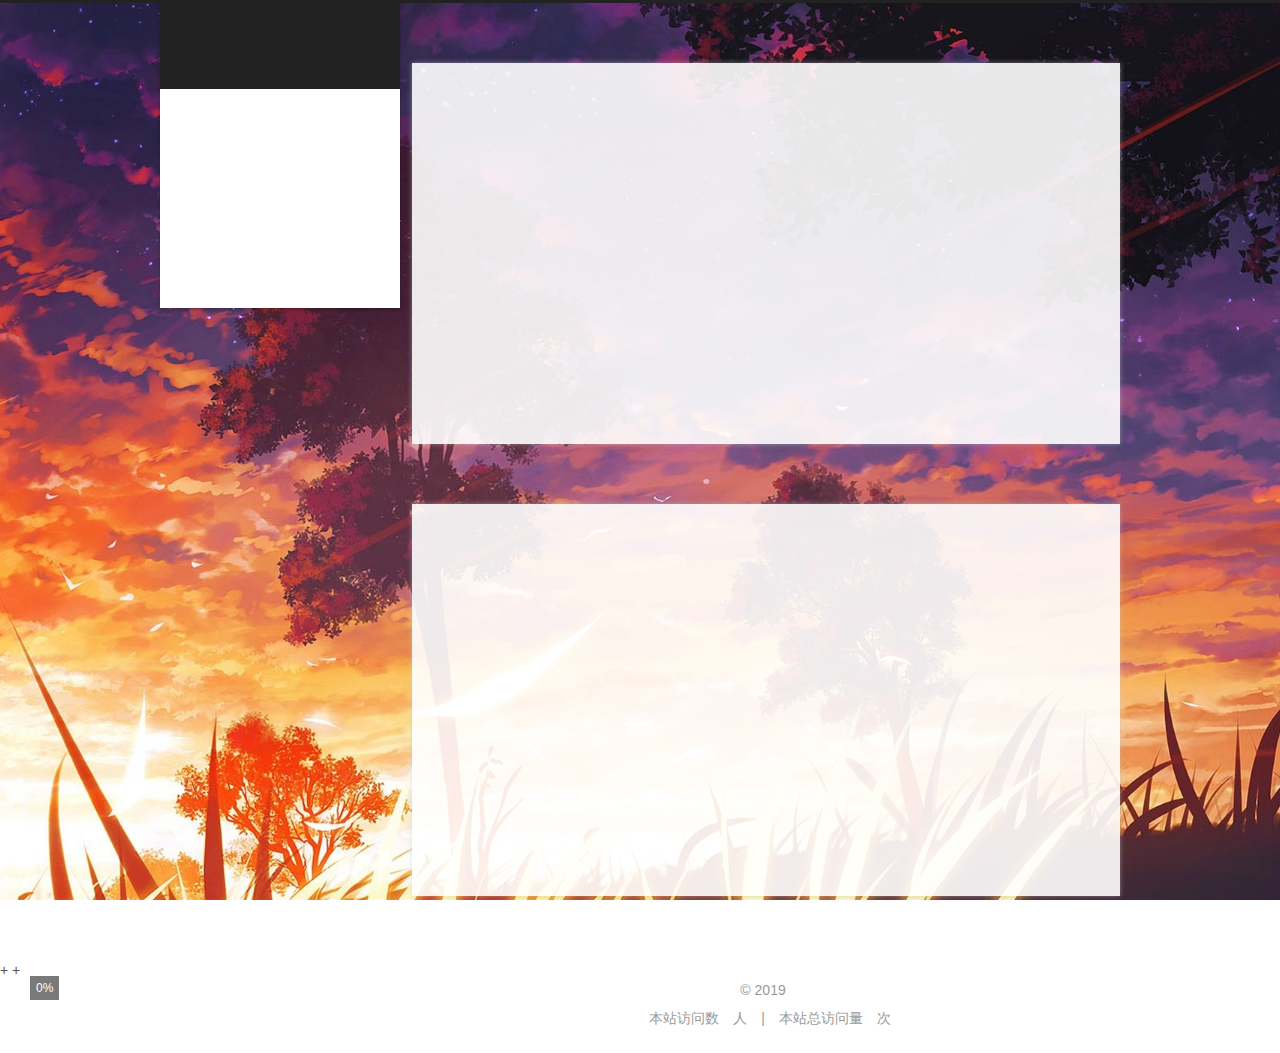
==== commit 593512f7: "Site updated: 2019-10-07 12:13:00" ====
--- a/index.html
+++ b/index.html
@@ -5,7 +5,7 @@
   
 
 
-<html class="theme-next pisces use-motion" lang="zh-Hans">
+<html class="theme-next gemini use-motion" lang="zh-Hans">
 <head><meta name="generator" content="Hexo 3.9.0">
 	<script src="https://cdn.jsdelivr.net/npm/jquery/dist/jquery.min.js"></script>
 	<link rel="stylesheet" href="https://cdn.jsdelivr.net/npm/font-awesome/css/font-awesome.min.css">
@@ -106,7 +106,7 @@
   var NexT = window.NexT || {};
   var CONFIG = {
     root: '/',
-    scheme: 'Pisces',
+    scheme: 'Gemini',
     version: '5.1.4',
     sidebar: {"position":"left","display":"post","offset":12,"b2t":false,"scrollpercent":true,"onmobile":false},
     fancybox: true,
@@ -706,7 +706,7 @@
             
         
  
--        <div id="days"></div>
+        <div id="days"></div>
 <script>
 function show_date_time(){
     window.setTimeout("show_date_time()", 1000);
@@ -748,7 +748,7 @@
 	<script type="text/javascript" charset="utf-8" src="/js/tagcloud.js"></script>
 	<script type="text/javascript" charset="utf-8" src="/js/tagcanvas.js"></script>
 	<div class="widget-wrap">
-    <h3 class="widget-title">Tag Cloud</h3>
+		<h3 class="widget-title">Tag Cloud</h3>
 		<div id="myCanvasContainer" class="widget tagcloud">
         <canvas width="250" height="250" id="resCanvas" style="width=100%">
             <ul class="tag-list"><li class="tag-list-item"><a class="tag-list-link" href="/tags/java/">java</a><span class="tag-list-count">1</span></li><li class="tag-list-item"><a class="tag-list-link" href="/tags/设计模式/">设计模式</a><span class="tag-list-count">1</span></li></ul>
--- a/css/main.css
+++ b/css/main.css
@@ -189,7 +189,7 @@
   font-size: 14px;
   line-height: 2;
   color: #555;
-  background: #f5f7f9;
+  background: #eee;
 }
 @media (max-width: 767px) {
   body {
@@ -445,7 +445,7 @@
 .header-inner {
   margin: 0 auto;
   padding: 100px 0 70px;
-  width: 700px;
+  width: calc(100% - 252px);
 }
 @media (min-width: 1600px) {
   .container .header-inner {
@@ -457,7 +457,7 @@
 }
 .main-inner {
   margin: 0 auto;
-  width: 700px;
+  width: calc(100% - 252px);
 }
 @media (min-width: 1600px) {
   .container .main-inner {
@@ -474,7 +474,7 @@
 .footer-inner {
   box-sizing: border-box;
   margin: 20px auto;
-  width: 700px;
+  width: calc(100% - 252px);
 }
 @media (min-width: 1600px) {
   .container .footer-inner {
@@ -2035,7 +2035,7 @@
   width: 4px;
   height: 4px;
   border-radius: 50%;
-  background: #baffcf;
+  background: #ff46c1;
 }
 .links-of-blogroll {
   font-size: 13px;
@@ -2558,16 +2558,6 @@
   transform: translate(-50%, -50%);
   color: #ccc;
 }
-@media (min-width: 768px) and (max-width: 991px) {
-  .busuanzi-count {
-    width: auto;
-  }
-}
-@media (max-width: 767px) {
-  .busuanzi-count {
-    width: auto;
-  }
-}
 .site-uv,
 .site-pv,
 .page-pv {
@@ -2811,7 +2801,7 @@
 .header {
   position: relative;
   margin: 0 auto;
-  width: 960px;
+  width: 75%;
 }
 @media (min-width: 768px) and (max-width: 991px) {
   .header {
@@ -2830,7 +2820,7 @@
   padding: 0;
   width: 240px;
   background: #fff;
-  box-shadow: initial;
+  box-shadow: 0 2px 2px 0 rgba(0,0,0,0.12), 0 3px 1px -2px rgba(0,0,0,0.06), 0 1px 5px 0 rgba(0,0,0,0.12);
   border-radius: initial;
 }
 @media (min-width: 1600px) {
@@ -2871,7 +2861,7 @@
   }
 }
 .container .main-inner {
-  width: 960px;
+  width: 75%;
 }
 @media (min-width: 768px) and (max-width: 991px) {
   .container .main-inner {
@@ -2887,10 +2877,10 @@
   float: right;
   box-sizing: border-box;
   padding: 40px;
-  width: 700px;
+  width: calc(100% - 252px);
   background: #fff;
   min-height: 700px;
-  box-shadow: initial;
+  box-shadow: 0 2px 2px 0 rgba(0,0,0,0.12), 0 3px 1px -2px rgba(0,0,0,0.06), 0 1px 5px 0 rgba(0,0,0,0.12);
   border-radius: initial;
 }
 @media (min-width: 768px) and (max-width: 991px) {
@@ -2913,7 +2903,7 @@
   float: left;
   margin-top: 300px;
   width: 240px;
-  background: #f5f7f9;
+  background: #eee;
   box-shadow: none;
 }
 @media (min-width: 768px) and (max-width: 991px) {
@@ -2930,7 +2920,7 @@
   display: none;
 }
 .footer-inner {
-  width: 960px;
+  width: 75%;
   padding-left: 260px;
 }
 @media (min-width: 768px) and (max-width: 991px) {
@@ -3071,7 +3061,7 @@
   width: 240px;
   color: #555;
   background: #fff;
-  box-shadow: initial;
+  box-shadow: 0 2px 2px 0 rgba(0,0,0,0.12), 0 3px 1px -2px rgba(0,0,0,0.06), 0 1px 5px 0 rgba(0,0,0,0.12), 0 -1px 0.5px 0 rgba(0,0,0,0.09);
   border-radius: initial;
   opacity: 0;
 }
@@ -3198,9 +3188,149 @@
   white-space: nowrap;
   text-overflow: ellipsis;
 }
+.content-wrap {
+  padding: initial;
+  background: initial;
+  box-shadow: initial;
+  border-radius: initial;
+}
+.post-block {
+  padding: 40px;
+  background: #fff;
+  box-shadow: 0 2px 2px 0 rgba(0,0,0,0.12), 0 3px 1px -2px rgba(0,0,0,0.06), 0 1px 5px 0 rgba(0,0,0,0.12);
+  border-radius: initial;
+}
+#posts > article + article .post-block {
+  margin-top: 12px;
+  box-shadow: 0 2px 2px 0 rgba(0,0,0,0.12), 0 3px 1px -2px rgba(0,0,0,0.06), 0 1px 5px 0 rgba(0,0,0,0.12), 0 -1px 0.5px 0 rgba(0,0,0,0.09);
+  border-radius: initial;
+}
+.comments {
+  padding: 40px;
+  margin: initial;
+  margin-top: 12px;
+  background: #fff;
+  box-shadow: 0 2px 2px 0 rgba(0,0,0,0.12), 0 3px 1px -2px rgba(0,0,0,0.06), 0 1px 5px 0 rgba(0,0,0,0.12), 0 -1px 0.5px 0 rgba(0,0,0,0.09);
+  border-radius: initial;
+}
+.posts-expand {
+  padding-top: initial;
+}
+.post-nav-divider {
+  width: 4%;
+}
+.post-nav-item {
+  width: 48%;
+}
+.post-eof,
+.post-spread {
+  display: none !important;
+}
+.pagination {
+  margin: 12px 0 0;
+  border-top: initial;
+  background: #fff;
+  box-shadow: 0 2px 2px 0 rgba(0,0,0,0.12), 0 3px 1px -2px rgba(0,0,0,0.06), 0 1px 5px 0 rgba(0,0,0,0.12), 0 -1px 0.5px 0 rgba(0,0,0,0.09);
+  border-radius: initial;
+  padding: 10px 0 10px;
+}
+.pagination .prev,
+.pagination .next,
+.pagination .page-number {
+  margin-bottom: initial;
+  top: initial;
+}
+.main {
+  padding-bottom: initial;
+}
+.footer {
+  bottom: auto;
+}
+.post-header h1,
+.post-header h2 {
+  margin: initial;
+}
+.posts-expand .post-title-link {
+  line-height: inherit;
+}
+.posts-expand .post-title {
+  font-size: 1.7em;
+}
+.post-body h1 {
+  font-size: 1.6em;
+  border-bottom: 1px solid #eee;
+}
+.post-body h2 {
+  font-size: 1.45em;
+  border-bottom: 1px solid #eee;
+}
+.post-body h3 {
+  font-size: 1.3em;
+  border-bottom: 1px dotted #eee;
+}
+.post-body h4 {
+  font-size: 1.2em;
+}
+.post-body h5 {
+  font-size: 1.07em;
+}
+.post-body h6 {
+  font-size: 1.03em;
+}
+@media (min-width: 768px) and (max-width: 991px) {
+  .content-wrap {
+    padding: 10px;
+  }
+  .posts-expand {
+    margin: initial;
+  }
+  .posts-expand .post-button {
+    margin-top: 20px;
+  }
+  .post-block {
+    padding: 20px;
+    box-shadow: 0 2px 2px 0 rgba(0,0,0,0.12), 0 3px 1px -2px rgba(0,0,0,0.06), 0 1px 5px 0 rgba(0,0,0,0.12), 0 -1px 0.5px 0 rgba(0,0,0,0.09);
+    border-radius: initial;
+  }
+  #posts > article + article .post-block {
+    margin-top: 10px;
+  }
+  .comments {
+    margin-top: 10px;
+    padding: 10px 20px;
+  }
+  .pagination {
+    margin: 10px 0 0;
+  }
+}
 @media (max-width: 767px) {
-  .post-body {
-    text-align: justify;
+  .content-wrap {
+    padding: 8px;
+  }
+  .posts-expand {
+    margin: initial;
+  }
+  .posts-expand .post-button {
+    margin-top: 12px;
+  }
+  .posts-expand img {
+    padding: initial !important;
+  }
+  .post-block {
+    padding: 12px;
+    min-height: auto;
+    box-shadow: 0 2px 2px 0 rgba(0,0,0,0.12), 0 3px 1px -2px rgba(0,0,0,0.06), 0 1px 5px 0 rgba(0,0,0,0.12), 0 -1px 0.5px 0 rgba(0,0,0,0.09);
+    border-radius: initial;
+  }
+  #posts > article + article .post-block {
+    margin-top: 8px;
+  }
+  .comments {
+    margin-top: 8px;
+    padding: 0 12px;
+  }
+  .pagination {
+    margin: 8px 0 0;
   }
 }
 .sidebar {
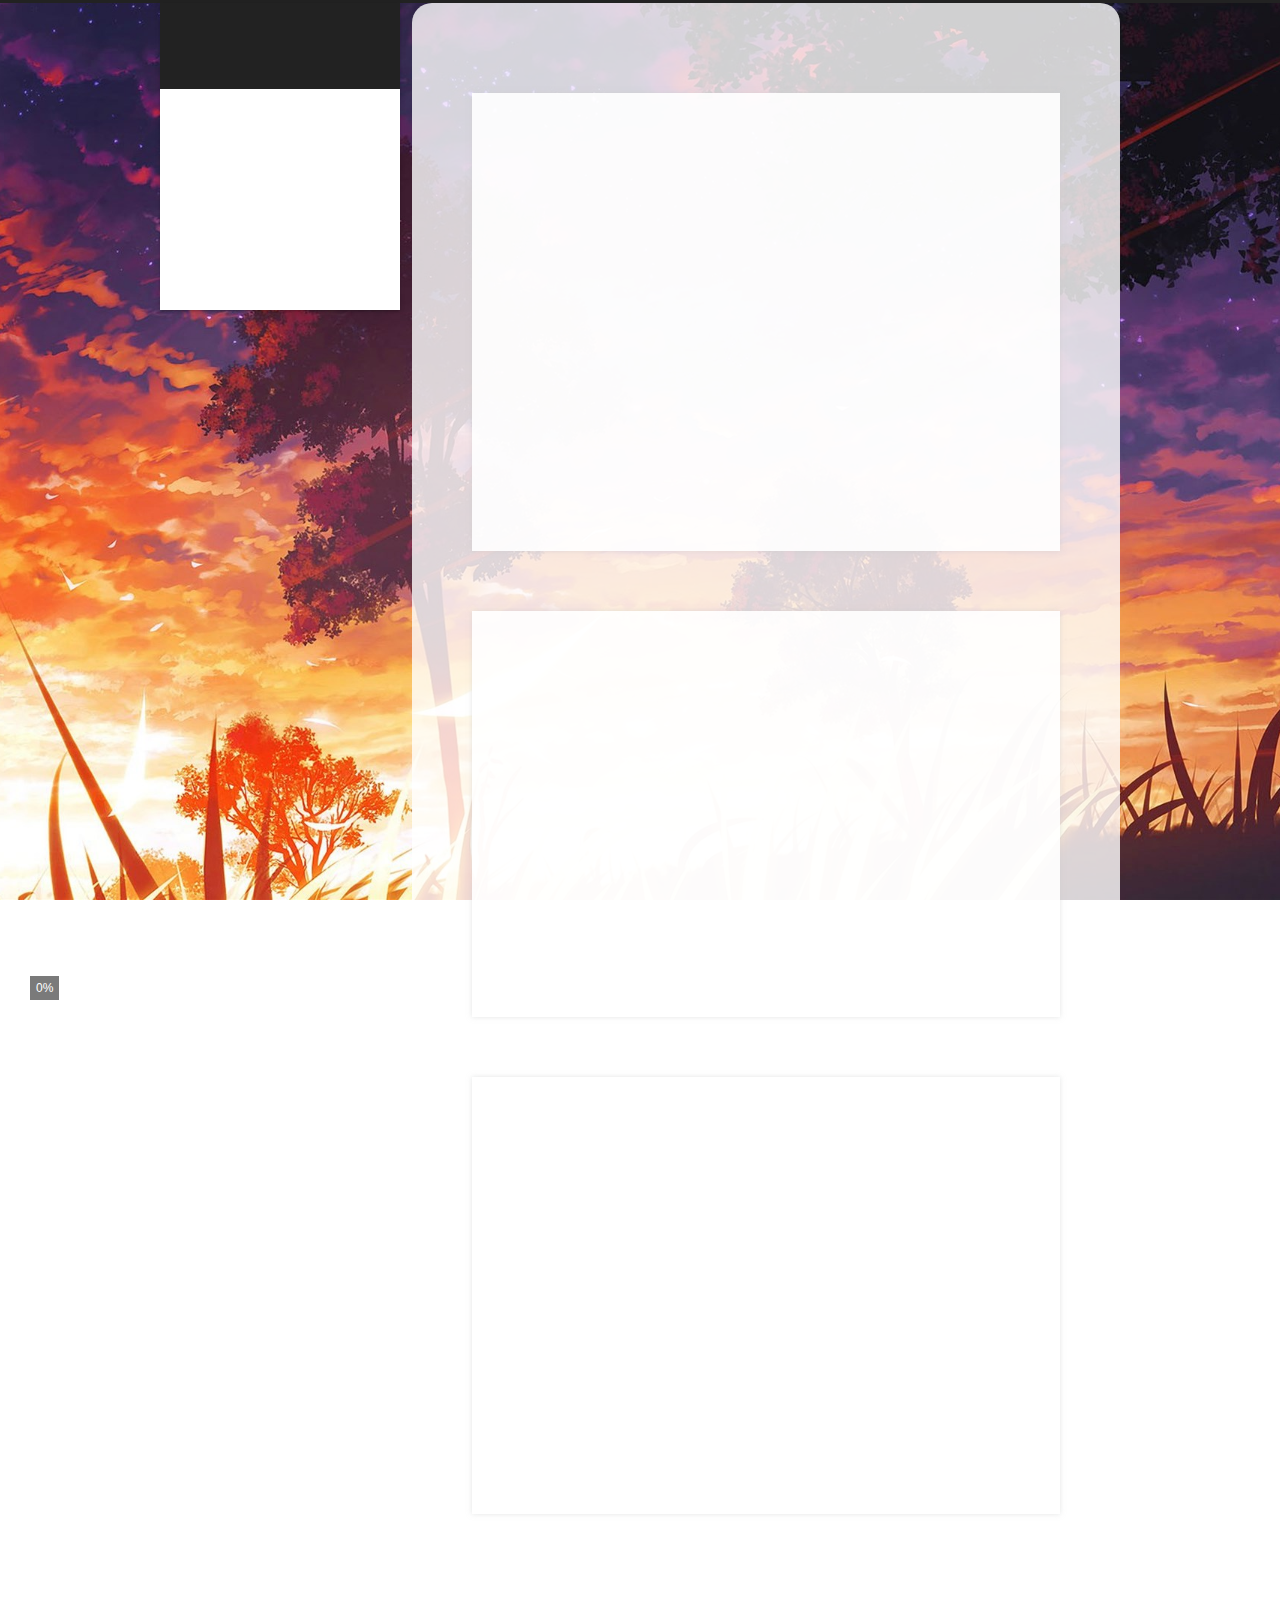
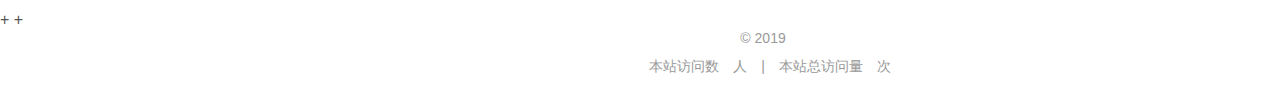
==== commit 305f76fe: "Site updated: 2019-10-07 15:14:29" ====
--- a/index.html
+++ b/index.html
@@ -298,6 +298,165 @@
   
   
   <div class="post-block">
+    <link itemprop="mainEntityOfPage" href="http://yoursite.com/2019/10/07/Linux命令大全/">
+
+    <span hidden itemprop="author" itemscope itemtype="http://schema.org/Person">
+      <meta itemprop="name" content>
+      <meta itemprop="description" content>
+      <meta itemprop="image" content="/images/mao.jpg">
+    </span>
+
+    <span hidden itemprop="publisher" itemscope itemtype="http://schema.org/Organization">
+      <meta itemprop="name" content="MrDong's Blog">
+    </span>
+
+    
+      <header class="post-header">
+
+        
+        
+          <h1 class="post-title" itemprop="name headline">
+                
+                <a class="post-title-link" href="/2019/10/07/Linux命令大全/" itemprop="url">Linux命令大全</a></h1>
+        
+
+        <div class="post-meta">
+          <span class="post-time">
+            
+              <span class="post-meta-item-icon">
+                <i class="fa fa-calendar-o"></i>
+              </span>
+              
+                <span class="post-meta-item-text">发表于</span>
+              
+              <time title="创建于" itemprop="dateCreated datePublished" datetime="2019-10-07T13:36:28+08:00">
+                2019-10-07
+              </time>
+            
+
+            
+
+            
+          </span>
+
+          
+            <span class="post-category">
+            
+              <span class="post-meta-divider">|</span>
+            
+              <span class="post-meta-item-icon">
+                <i class="fa fa-folder-o"></i>
+              </span>
+              
+                <span class="post-meta-item-text">分类于</span>
+              
+              
+                <span itemprop="about" itemscope itemtype="http://schema.org/Thing">
+                  <a href="/categories/操作系统/" itemprop="url" rel="index">
+                    <span itemprop="name">操作系统</span>
+                  </a>
+                </span>
+
+                
+                
+              
+            </span>
+          
+
+          
+            
+          
+
+          
+          
+             <span id="/2019/10/07/Linux命令大全/" class="leancloud_visitors" data-flag-title="Linux命令大全">
+               <span class="post-meta-divider">|</span>
+               <span class="post-meta-item-icon">
+                 <i class="fa fa-eye"></i>
+               </span>
+               
+                 <span class="post-meta-item-text">阅读次数&#58;</span>
+               
+                 <span class="leancloud-visitors-count"></span>
+             </span>
+          
+
+          
+
+          
+
+          
+
+        </div>
+      </header>
+    
+
+    
+    
+    
+    <div class="post-body" itemprop="articleBody">
+
+      
+      
+
+      
+        
+          
+          远程管理常用命令关机shutdown  一分钟之后关闭电脑（不带任何参数）shutdown 选项 时间  shutdown   关机/重新启动-r  重新启动-c 取消关闭常用命令实例shutdown -r now  立刻重启shutdown now      立刻关机shutdown 20:25 
+          ...
+          <!--noindex-->
+          <div class="post-button text-center">
+            <a class="btn" href="/2019/10/07/Linux命令大全/#more" rel="contents">
+              阅读全文 &raquo;
+            </a>
+          </div>
+          <!--/noindex-->
+        
+      
+    </div>
+    
+    
+    
+
+    
+
+    
+
+    
+
+    <footer class="post-footer">
+      
+
+      
+
+      
+
+      
+      
+        <div class="post-eof"></div>
+      
+    </footer>
+  </div>
+  
+  
+  
+  </article>
+
+
+    
+      
+
+  
+
+  
+  
+  
+
+  <article class="post post-type-normal" itemscope itemtype="http://schema.org/Article">
+  
+  
+  
+  <div class="post-block">
     <link itemprop="mainEntityOfPage" href="http://yoursite.com/2019/10/06/java设计模式/">
 
     <span hidden itemprop="author" itemscope itemtype="http://schema.org/Person">
@@ -650,7 +809,7 @@
               
                 <a href="/archives/">
               
-                  <span class="site-state-item-count">2</span>
+                  <span class="site-state-item-count">3</span>
                   <span class="site-state-item-name">日志</span>
                 </a>
               </div>
@@ -661,7 +820,7 @@
               
               <div class="site-state-item site-state-categories">
                 <a href="/categories/index.html">
-                  <span class="site-state-item-count">2</span>
+                  <span class="site-state-item-count">3</span>
                   <span class="site-state-item-name">分类</span>
                 </a>
               </div>
@@ -672,7 +831,7 @@
               
               <div class="site-state-item site-state-tags">
                 <a href="/tags/index.html">
-                  <span class="site-state-item-count">2</span>
+                  <span class="site-state-item-count">3</span>
                   <span class="site-state-item-name">标签</span>
                 </a>
               </div>
@@ -748,10 +907,10 @@
 	<script type="text/javascript" charset="utf-8" src="/js/tagcloud.js"></script>
 	<script type="text/javascript" charset="utf-8" src="/js/tagcanvas.js"></script>
 	<div class="widget-wrap">
-		<h3 class="widget-title">Tag Cloud</h3>
+		
 		<div id="myCanvasContainer" class="widget tagcloud">
         <canvas width="250" height="250" id="resCanvas" style="width=100%">
-            <ul class="tag-list"><li class="tag-list-item"><a class="tag-list-link" href="/tags/java/">java</a><span class="tag-list-count">1</span></li><li class="tag-list-item"><a class="tag-list-link" href="/tags/设计模式/">设计模式</a><span class="tag-list-count">1</span></li></ul>
+            <ul class="tag-list"><li class="tag-list-item"><a class="tag-list-link" href="/tags/Linux/">Linux</a><span class="tag-list-count">1</span></li><li class="tag-list-item"><a class="tag-list-link" href="/tags/java/">java</a><span class="tag-list-count">1</span></li><li class="tag-list-item"><a class="tag-list-link" href="/tags/设计模式/">设计模式</a><span class="tag-list-count">1</span></li></ul>
         </canvas>
 		</div>
 	</div>
@@ -767,7 +926,7 @@
     <footer id="footer" class="footer">
       <div class="footer-inner">
         <div class="copyright">&copy; <span itemprop="copyrightYear">2019</span>
-  <span class="with-love" id="animate">
+  <span class="with-love" id="heart">
     <i class="fa fa-heart"></i>
   </span>
   <span class="author" itemprop="copyrightHolder"></span>
--- a/css/main.css
+++ b/css/main.css
@@ -186,7 +186,7 @@
 body {
   position: relative;
   font-family: 'Lato', "PingFang SC", "Microsoft YaHei", sans-serif;
-  font-size: 14px;
+  font-size: 16px;
   line-height: 2;
   color: #555;
   background: #eee;
@@ -203,7 +203,7 @@
 }
 @media (min-width: 1600px) {
   body {
-    font-size: 16px;
+    font-size: 18px;
   }
 }
 h1,
@@ -449,7 +449,7 @@
 }
 @media (min-width: 1600px) {
   .container .header-inner {
-    width: 900px;
+    width: 1000px;
   }
 }
 .main {
@@ -461,7 +461,7 @@
 }
 @media (min-width: 1600px) {
   .container .main-inner {
-    width: 900px;
+    width: 1000px;
   }
 }
 .footer {
@@ -478,7 +478,7 @@
 }
 @media (min-width: 1600px) {
   .container .footer-inner {
-    width: 900px;
+    width: 1000px;
   }
 }
 pre,
@@ -1238,7 +1238,7 @@
 .post-body .figure .caption {
   margin: -20px auto 15px;
   text-align: center;
-  font-size: 14px;
+  font-size: 16px;
   color: #999;
   font-weight: bold;
   line-height: 1;
@@ -2035,7 +2035,7 @@
   width: 4px;
   height: 4px;
   border-radius: 50%;
-  background: #ff46c1;
+  background: #217f29;
 }
 .links-of-blogroll {
   font-size: 13px;
@@ -3360,3 +3360,134 @@
   background-position: 50% 50%;
   background-size: cover;
 }
+#heart {
+  animation: heartAnimate 1.33s ease-in-out infinite;
+}
+.with-love {
+  color: #ff71a8;
+}
+.content {
+  border-radius: 20px;
+  padding: 30px 60px 30px 60px;
+  background: rgba(255,255,255,0.8) none repeat scroll !important;
+}
+@-moz-keyframes heartAnimate {
+  0%, 100% {
+    -webkit-transform: scale(1);
+    -moz-transform: scale(1);
+    -ms-transform: scale(1);
+    -o-transform: scale(1);
+    transform: scale(1);
+  }
+  10%, 30% {
+    -webkit-transform: scale(0.9);
+    -moz-transform: scale(0.9);
+    -ms-transform: scale(0.9);
+    -o-transform: scale(0.9);
+    transform: scale(0.9);
+  }
+  20%, 40%, 60%, 80% {
+    -webkit-transform: scale(1.1);
+    -moz-transform: scale(1.1);
+    -ms-transform: scale(1.1);
+    -o-transform: scale(1.1);
+    transform: scale(1.1);
+  }
+  50%, 70% {
+    -webkit-transform: scale(1.1);
+    -moz-transform: scale(1.1);
+    -ms-transform: scale(1.1);
+    -o-transform: scale(1.1);
+    transform: scale(1.1);
+  }
+}
+@-webkit-keyframes heartAnimate {
+  0%, 100% {
+    -webkit-transform: scale(1);
+    -moz-transform: scale(1);
+    -ms-transform: scale(1);
+    -o-transform: scale(1);
+    transform: scale(1);
+  }
+  10%, 30% {
+    -webkit-transform: scale(0.9);
+    -moz-transform: scale(0.9);
+    -ms-transform: scale(0.9);
+    -o-transform: scale(0.9);
+    transform: scale(0.9);
+  }
+  20%, 40%, 60%, 80% {
+    -webkit-transform: scale(1.1);
+    -moz-transform: scale(1.1);
+    -ms-transform: scale(1.1);
+    -o-transform: scale(1.1);
+    transform: scale(1.1);
+  }
+  50%, 70% {
+    -webkit-transform: scale(1.1);
+    -moz-transform: scale(1.1);
+    -ms-transform: scale(1.1);
+    -o-transform: scale(1.1);
+    transform: scale(1.1);
+  }
+}
+@-o-keyframes heartAnimate {
+  0%, 100% {
+    -webkit-transform: scale(1);
+    -moz-transform: scale(1);
+    -ms-transform: scale(1);
+    -o-transform: scale(1);
+    transform: scale(1);
+  }
+  10%, 30% {
+    -webkit-transform: scale(0.9);
+    -moz-transform: scale(0.9);
+    -ms-transform: scale(0.9);
+    -o-transform: scale(0.9);
+    transform: scale(0.9);
+  }
+  20%, 40%, 60%, 80% {
+    -webkit-transform: scale(1.1);
+    -moz-transform: scale(1.1);
+    -ms-transform: scale(1.1);
+    -o-transform: scale(1.1);
+    transform: scale(1.1);
+  }
+  50%, 70% {
+    -webkit-transform: scale(1.1);
+    -moz-transform: scale(1.1);
+    -ms-transform: scale(1.1);
+    -o-transform: scale(1.1);
+    transform: scale(1.1);
+  }
+}
+@keyframes heartAnimate {
+  0%, 100% {
+    -webkit-transform: scale(1);
+    -moz-transform: scale(1);
+    -ms-transform: scale(1);
+    -o-transform: scale(1);
+    transform: scale(1);
+  }
+  10%, 30% {
+    -webkit-transform: scale(0.9);
+    -moz-transform: scale(0.9);
+    -ms-transform: scale(0.9);
+    -o-transform: scale(0.9);
+    transform: scale(0.9);
+  }
+  20%, 40%, 60%, 80% {
+    -webkit-transform: scale(1.1);
+    -moz-transform: scale(1.1);
+    -ms-transform: scale(1.1);
+    -o-transform: scale(1.1);
+    transform: scale(1.1);
+  }
+  50%, 70% {
+    -webkit-transform: scale(1.1);
+    -moz-transform: scale(1.1);
+    -ms-transform: scale(1.1);
+    -o-transform: scale(1.1);
+    transform: scale(1.1);
+  }
+}
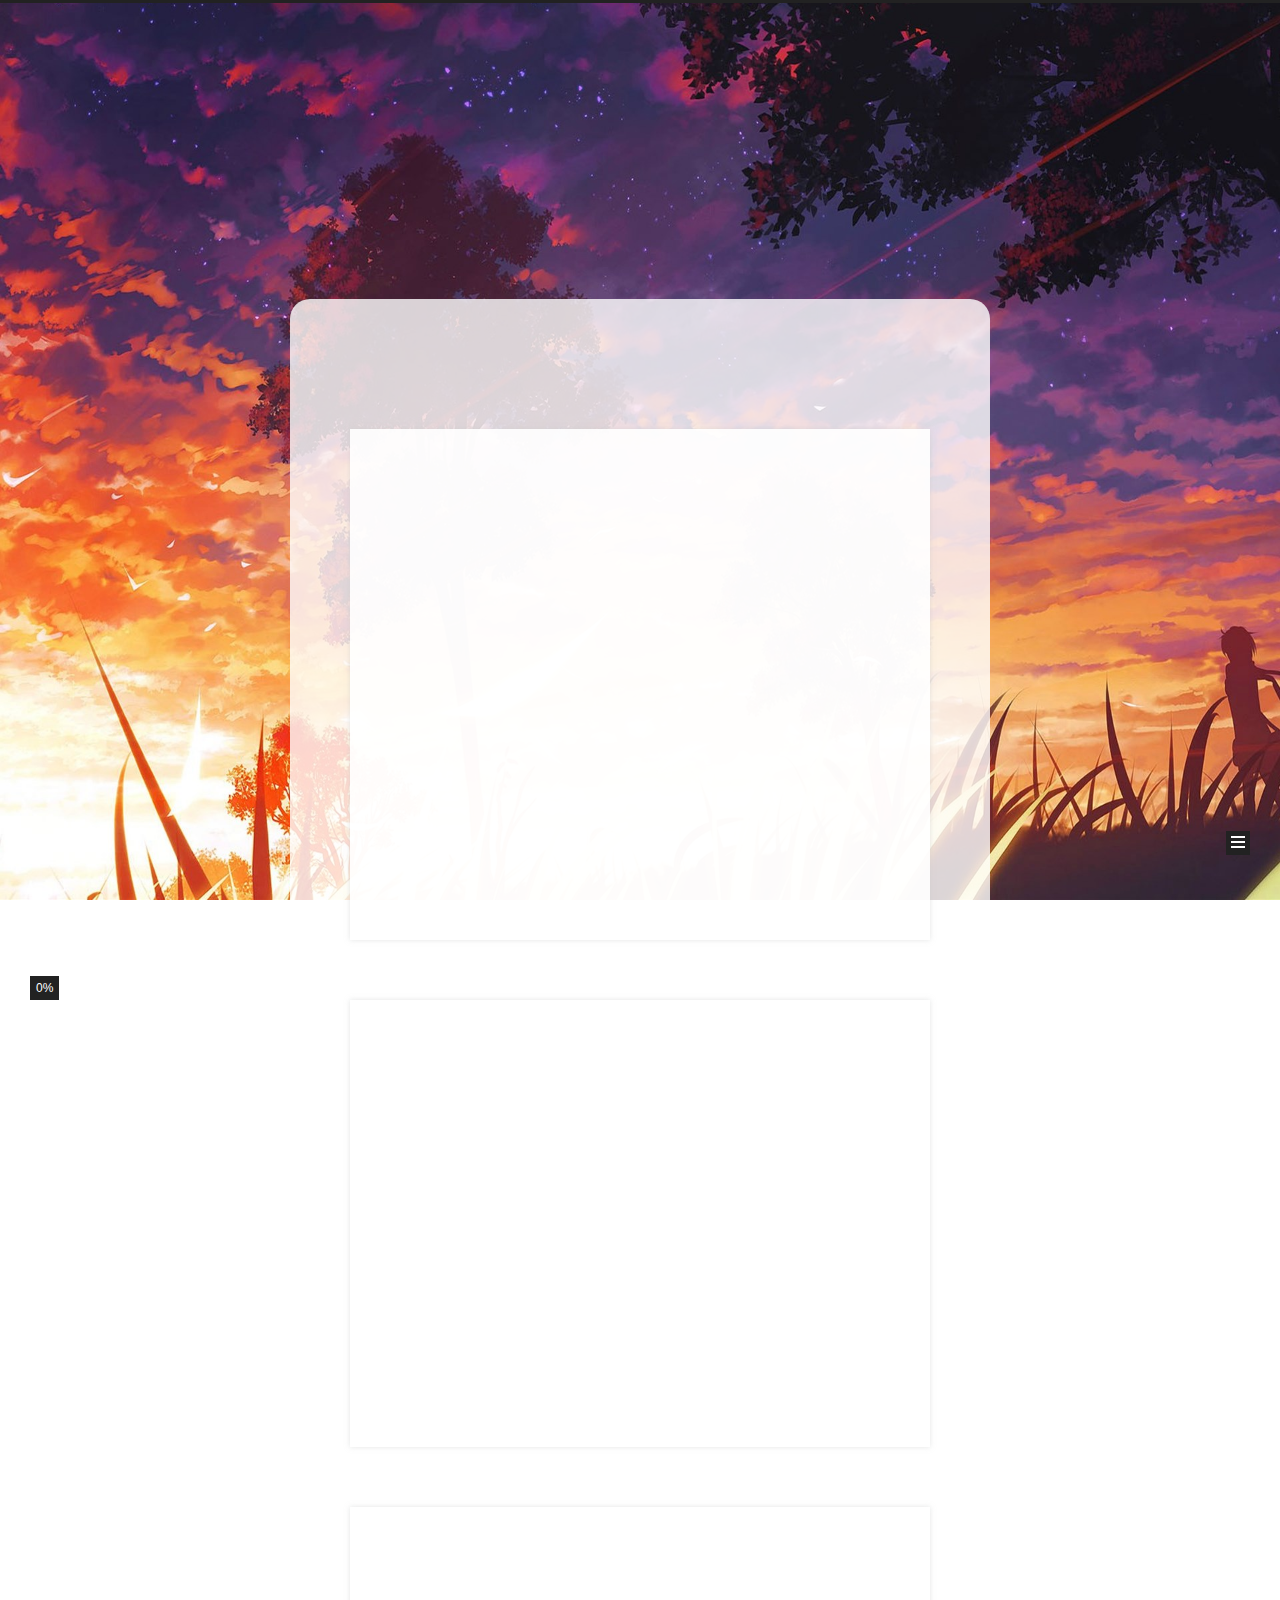
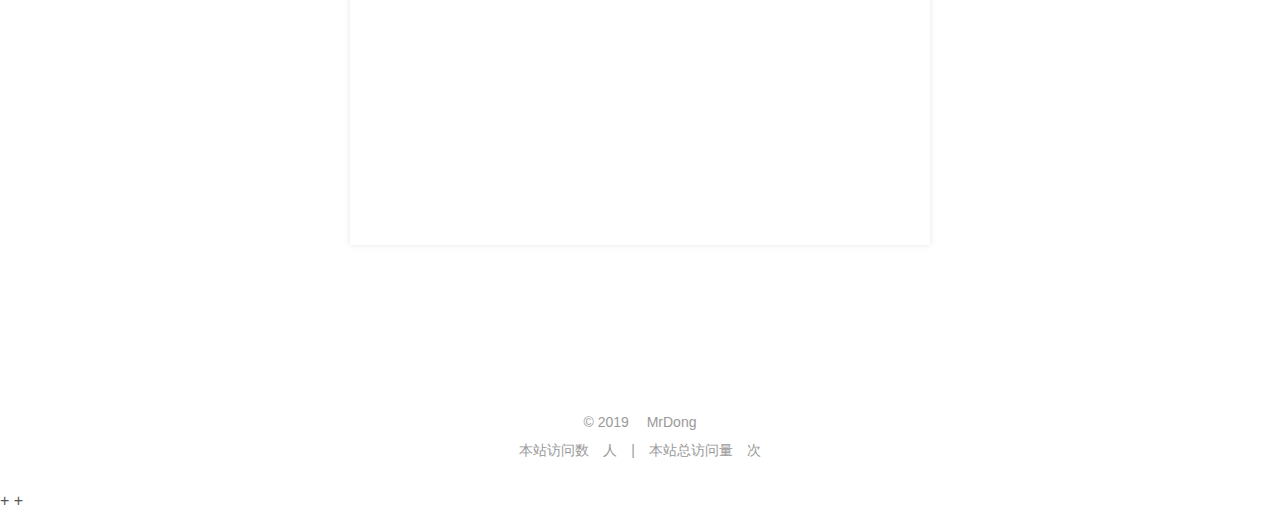
==== commit ab0f02cf: "Site updated: 2019-10-09 23:15:56" ====
--- a/index.html
+++ b/index.html
@@ -5,7 +5,7 @@
   
 
 
-<html class="theme-next gemini use-motion" lang="zh-Hans">
+<html class="theme-next muse use-motion" lang="zh-Hans">
 <head><meta name="generator" content="Hexo 3.9.0">
 	<script src="https://cdn.jsdelivr.net/npm/jquery/dist/jquery.min.js"></script>
 	<link rel="stylesheet" href="https://cdn.jsdelivr.net/npm/font-awesome/css/font-awesome.min.css">
@@ -106,9 +106,9 @@
   var NexT = window.NexT || {};
   var CONFIG = {
     root: '/',
-    scheme: 'Gemini',
+    scheme: 'Muse',
     version: '5.1.4',
-    sidebar: {"position":"left","display":"post","offset":12,"b2t":false,"scrollpercent":true,"onmobile":false},
+    sidebar: {"position":"right","display":"post","offset":12,"b2t":false,"scrollpercent":true,"onmobile":false},
     fancybox: true,
     tabs: true,
     motion: {"enable":true,"async":false,"transition":{"post_block":"fadeIn","post_header":"slideDownIn","post_body":"slideDownIn","coll_header":"slideLeftIn","sidebar":"slideUpIn"}},
@@ -157,7 +157,7 @@
     
   
 
-  <div class="container sidebar-position-left 
+  <div class="container sidebar-position-right 
   page-home">
     <div class="headband"></div>
 
@@ -301,7 +301,7 @@
     <link itemprop="mainEntityOfPage" href="http://yoursite.com/2019/10/07/Linux命令大全/">
 
     <span hidden itemprop="author" itemscope itemtype="http://schema.org/Person">
-      <meta itemprop="name" content>
+      <meta itemprop="name" content="MrDong">
       <meta itemprop="description" content>
       <meta itemprop="image" content="/images/mao.jpg">
     </span>
@@ -460,7 +460,7 @@
     <link itemprop="mainEntityOfPage" href="http://yoursite.com/2019/10/06/java设计模式/">
 
     <span hidden itemprop="author" itemscope itemtype="http://schema.org/Person">
-      <meta itemprop="name" content>
+      <meta itemprop="name" content="MrDong">
       <meta itemprop="description" content>
       <meta itemprop="image" content="/images/mao.jpg">
     </span>
@@ -640,7 +640,7 @@
     <link itemprop="mainEntityOfPage" href="http://yoursite.com/2019/10/04/hello-world/">
 
     <span hidden itemprop="author" itemscope itemtype="http://schema.org/Person">
-      <meta itemprop="name" content>
+      <meta itemprop="name" content="MrDong">
       <meta itemprop="description" content>
       <meta itemprop="image" content="/images/mao.jpg">
     </span>
@@ -796,9 +796,9 @@
         <div class="site-overview">
           <div class="site-author motion-element" itemprop="author" itemscope itemtype="http://schema.org/Person">
             
-              <img class="site-author-image" itemprop="image" src="/images/mao.jpg" alt>
-            
-              <p class="site-author-name" itemprop="name"></p>
+              <img class="site-author-image" itemprop="image" src="/images/mao.jpg" alt="MrDong">
+            
+              <p class="site-author-name" itemprop="name">MrDong</p>
               <p class="site-description motion-element" itemprop="description">许久不见，甚是想念。</p>
           </div>
 
@@ -929,7 +929,7 @@
   <span class="with-love" id="heart">
     <i class="fa fa-heart"></i>
   </span>
-  <span class="author" itemprop="copyrightHolder"></span>
+  <span class="author" itemprop="copyrightHolder">MrDong</span>
 
   
 </div>
@@ -1004,6 +1004,8 @@
   
 
 
+  
+
 
 
 
@@ -1044,6 +1046,11 @@
     <script type="text/javascript" src="/lib/fancybox/source/jquery.fancybox.pack.js?v=2.1.5"></script>
   
 
+  
+  
+    <script type="text/javascript" src="/lib/canvas-nest/canvas-nest.min.js"></script>
+  
+
 
   
 
@@ -1056,13 +1063,6 @@
 
   
   
-
-
-  <script type="text/javascript" src="/js/src/affix.js?v=5.1.4"></script>
-
-  <script type="text/javascript" src="/js/src/schemes/pisces.js?v=5.1.4"></script>
-
-
 
   
 
--- a/css/main.css
+++ b/css/main.css
@@ -189,7 +189,7 @@
   font-size: 16px;
   line-height: 2;
   color: #555;
-  background: #eee;
+  background: #fff;
 }
 @media (max-width: 767px) {
   body {
@@ -445,7 +445,7 @@
 .header-inner {
   margin: 0 auto;
   padding: 100px 0 70px;
-  width: calc(100% - 252px);
+  width: 700px;
 }
 @media (min-width: 1600px) {
   .container .header-inner {
@@ -457,7 +457,7 @@
 }
 .main-inner {
   margin: 0 auto;
-  width: calc(100% - 252px);
+  width: 700px;
 }
 @media (min-width: 1600px) {
   .container .main-inner {
@@ -474,7 +474,7 @@
 .footer-inner {
   box-sizing: border-box;
   margin: 20px auto;
-  width: calc(100% - 252px);
+  width: 700px;
 }
 @media (min-width: 1600px) {
   .container .footer-inner {
@@ -653,8 +653,8 @@
 @media (min-width: 992px) {
   .full-image.full-image.full-image.full-image {
     max-width: none;
-    width: 118%;
-    margin: 0 -9%;
+    width: 110%;
+    margin: 25px -5%;
   }
 }
 .blockquote-center,
@@ -940,11 +940,11 @@
   display: inline-block;
   padding: 0 20px;
   font-size: 14px;
-  color: #555;
-  background: #fff;
-  border: 2px solid #555;
+  color: #fff;
+  background: #222;
+  border: 2px solid #222;
   text-decoration: none;
-  border-radius: 2px;
+  border-radius: 0;
   transition-property: background-color;
   transition-duration: 0.2s;
   transition-timing-function: ease-in-out;
@@ -953,8 +953,8 @@
 }
 .btn:hover {
   border-color: #222;
-  color: #fff;
-  background: #222;
+  color: #222;
+  background: #fff;
 }
 .btn +.btn {
   margin: 0 0 8px 8px;
@@ -1066,7 +1066,7 @@
   width: initial;
   background: #222;
   font-size: 12px;
-  opacity: 0.6;
+  opacity: 1;
   color: #fff;
   cursor: pointer;
   text-align: center;
@@ -1087,7 +1087,7 @@
   }
 }
 .back-to-top.back-to-top-on {
-  bottom: 30px;
+  bottom: 19px;
 }
 .header {
   background: transparent;
@@ -1136,7 +1136,7 @@
 .site-subtitle {
   margin-top: 10px;
   font-size: 13px;
-  color: #ddd;
+  color: #999;
 }
 .use-motion .brand {
   opacity: 0;
@@ -1209,8 +1209,7 @@
   transition-timing-function: ease-in-out;
   transition-delay: 0s;
 }
-.menu .menu-item a:hover,
-.menu-item-active a {
+.menu .menu-item a:hover {
   border-bottom-color: #222;
 }
 .menu .menu-item .fa {
@@ -1859,9 +1858,9 @@
   display: block;
   margin: 0 auto;
   padding: 2px;
-  max-width: 120px;
+  max-width: 96px;
   height: auto;
-  border: 1px solid #eee;
+  border: 2px solid #333;
 /* 头像圆形 */
   border-radius: 80px;
   -webkit-border-radius: 80px;
@@ -1976,7 +1975,7 @@
 .site-state-item {
   display: inline-block;
   padding: 0 15px;
-  border-left: 1px solid #eee;
+  border-left: 1px solid #333;
 }
 .site-state-item:first-child {
   border-left: none;
@@ -1989,11 +1988,11 @@
   text-align: center;
   color: inherit;
   font-weight: 600;
-  font-size: 16px;
+  font-size: 18px;
 }
 .site-state-item-name {
   font-size: 13px;
-  color: #999;
+  color: inherit;
 }
 .feed-link {
   margin-top: 20px;
@@ -2035,7 +2034,7 @@
   width: 4px;
   height: 4px;
   border-radius: 50%;
-  background: #217f29;
+  background: #b34d99;
 }
 .links-of-blogroll {
   font-size: 13px;
@@ -2073,7 +2072,7 @@
   color: #555;
 }
 .sidebar-nav li:hover {
-  color: #fc6423;
+  color: #f5f5f5;
 }
 .page-post-detail .sidebar-nav-toc {
   padding: 0 5px;
@@ -2082,11 +2081,11 @@
   margin-left: 10px;
 }
 .sidebar-nav .sidebar-nav-active {
-  color: #fc6423;
-  border-bottom-color: #fc6423;
+  color: #87daff;
+  border-bottom-color: #87daff;
 }
 .sidebar-nav .sidebar-nav-active:hover {
-  color: #fc6423;
+  color: #87daff;
 }
 .sidebar-panel {
   display: none;
@@ -2119,12 +2118,12 @@
   transition-timing-function: ease-in-out;
   transition-delay: 0s;
   transition-property: all;
-  color: #666;
+  color: #999;
+  border-bottom-color: #555;
+}
+.post-toc ol a:hover {
+  color: #ccc;
   border-bottom-color: #ccc;
-}
-.post-toc ol a:hover {
-  color: #000;
-  border-bottom-color: #000;
 }
 .post-toc .nav-item {
   overflow: hidden;
@@ -2146,14 +2145,14 @@
   display: block;
 }
 .post-toc .nav .active > a {
-  color: #fc6423;
-  border-bottom-color: #fc6423;
+  color: #87daff;
+  border-bottom-color: #87daff;
 }
 .post-toc .nav .active-current > a {
-  color: #fc6423;
+  color: #87daff;
 }
 .post-toc .nav .active-current > a:hover {
-  color: #fc6423;
+  color: #87daff;
 }
 .footer {
   font-size: 14px;
@@ -2793,551 +2792,91 @@
   }
 }
 .page-post-detail .sidebar-toggle-line {
-  background: #fc6423;
+  background: #87daff;
 }
 .page-post-detail .comments {
   overflow: hidden;
 }
-.header {
-  position: relative;
-  margin: 0 auto;
-  width: 75%;
-}
-@media (min-width: 768px) and (max-width: 991px) {
-  .header {
-    width: auto;
-  }
-}
 @media (max-width: 767px) {
-  .header {
-    width: auto;
-  }
-}
-.header-inner {
-  position: absolute;
-  top: 0;
-  overflow: hidden;
-  padding: 0;
-  width: 240px;
-  background: #fff;
-  box-shadow: 0 2px 2px 0 rgba(0,0,0,0.12), 0 3px 1px -2px rgba(0,0,0,0.06), 0 1px 5px 0 rgba(0,0,0,0.12);
-  border-radius: initial;
-}
-@media (min-width: 1600px) {
-  .container .header-inner {
-    width: 240px;
-  }
-}
-@media (min-width: 768px) and (max-width: 991px) {
-  .header-inner {
-    position: relative;
-    width: auto;
-    border-radius: initial;
-  }
-}
-@media (max-width: 767px) {
-  .header-inner {
-    position: relative;
-    width: auto;
-    border-radius: initial;
-  }
-}
-.main:before,
-.main:after {
-  content: " ";
-  display: table;
-}
-.main:after {
-  clear: both;
-}
-@media (min-width: 768px) and (max-width: 991px) {
-  .main {
-    padding-bottom: 100px;
-  }
-}
-@media (max-width: 767px) {
-  .main {
-    padding-bottom: 100px;
-  }
-}
-.container .main-inner {
-  width: 75%;
-}
-@media (min-width: 768px) and (max-width: 991px) {
-  .container .main-inner {
-    width: auto;
-  }
-}
-@media (max-width: 767px) {
-  .container .main-inner {
-    width: auto;
-  }
-}
-.content-wrap {
-  float: right;
-  box-sizing: border-box;
-  padding: 40px;
-  width: calc(100% - 252px);
-  background: #fff;
-  min-height: 700px;
-  box-shadow: 0 2px 2px 0 rgba(0,0,0,0.12), 0 3px 1px -2px rgba(0,0,0,0.06), 0 1px 5px 0 rgba(0,0,0,0.12);
-  border-radius: initial;
-}
-@media (min-width: 768px) and (max-width: 991px) {
-  .content-wrap {
-    width: 100%;
-    padding: 20px;
-    border-radius: initial;
-  }
-}
-@media (max-width: 767px) {
-  .content-wrap {
-    width: 100%;
-    padding: 20px;
-    min-height: auto;
-    border-radius: initial;
-  }
-}
-.sidebar {
-  position: static;
-  float: left;
-  margin-top: 300px;
-  width: 240px;
-  background: #eee;
-  box-shadow: none;
-}
-@media (min-width: 768px) and (max-width: 991px) {
-  .sidebar {
-    display: none;
-  }
-}
-@media (max-width: 767px) {
-  .sidebar {
-    display: none;
-  }
-}
-.sidebar-toggle {
-  display: none;
-}
-.footer-inner {
-  width: 75%;
-  padding-left: 260px;
-}
-@media (min-width: 768px) and (max-width: 991px) {
+  .header-inner,
+  .container .main-inner,
   .footer-inner {
     width: auto;
-    padding-left: 0 !important;
-    padding-right: 0 !important;
-  }
+  }
+}
+embed {
+  display: block;
+  margin: 0px auto 25px auto;
+}
+.custom-logo .site-meta-headline {
+  text-align: center;
+}
+.custom-logo .brand {
+  background: none;
+}
+.custom-logo .site-title {
+  margin: 10px auto 0;
+  font-size: 24px;
+  color: #222;
+}
+.custom-logo .site-title a {
+  border: none;
+}
+.custom-logo-image {
+  margin: 0 auto;
+  padding: 5px;
+  max-width: 150px;
+  background: #fff;
 }
 @media (max-width: 767px) {
-  .footer-inner {
-    width: auto;
-    padding-left: 0 !important;
-    padding-right: 0 !important;
-  }
-}
-.sidebar-position-right .header-inner {
-  right: 0;
-}
-.sidebar-position-right .content-wrap {
-  float: left;
-}
-.sidebar-position-right .sidebar {
-  float: right;
-}
-.sidebar-position-right .footer-inner {
-  padding-left: 0;
-  padding-right: 260px;
-}
-.site-brand-wrapper {
-  position: relative;
-}
-.site-meta {
-  padding: 20px 0;
-  color: #fff;
-  background: #222;
-}
-@media (min-width: 768px) and (max-width: 991px) {
-  .site-meta {
-    box-shadow: 0 0 16px rgba(0,0,0,0.5);
+  .site-nav {
+    position: absolute;
+    left: 0;
+    top: 52px;
+    margin: 0;
+    width: 100%;
+    padding: 0;
+    background: #fff;
+    border-bottom: 1px solid #ddd;
+    z-index: 1050;
   }
 }
 @media (max-width: 767px) {
-  .site-meta {
-    box-shadow: 0 0 16px rgba(0,0,0,0.5);
-  }
-}
-.brand {
-  padding: 0;
-  background: none;
-}
-.brand:hover {
-  color: #fff;
-}
-.site-subtitle {
-  margin: 10px 10px 0;
-  font-weight: initial;
+  .menu {
+    text-align: left;
+  }
+}
+@media (max-width: 767px) {
+  .menu .menu-item {
+    display: block;
+    margin: 0 10px;
+    vertical-align: top;
+  }
+}
+@media (max-width: 767px) {
+  .menu .menu-item br {
+    display: none;
+  }
+}
+@media (max-width: 767px) {
+  .menu .menu-item a {
+    padding: 5px 10px;
+  }
+}
+.menu .menu-item .fa {
+  margin-right: 0;
 }
 .site-search form {
   display: none;
 }
-.site-nav {
-  border-top: none;
-}
-@media (min-width: 768px) and (max-width: 991px) {
-  .site-nav {
-    display: none !important;
-  }
-}
-@media (min-width: 768px) and (max-width: 991px) {
-  .site-nav-on {
-    display: block !important;
-  }
-}
-.menu .menu-item {
-  display: block;
-  margin: 0;
-}
-.menu .menu-item a {
-  position: relative;
-  box-sizing: border-box;
-  padding: 5px 20px;
-  text-align: left;
-  line-height: inherit;
-  transition-property: background-color;
-  transition-duration: 0.2s;
-  transition-timing-function: ease-in-out;
-  transition-delay: 0s;
-}
-.menu .menu-item a:hover,
-.menu-item-active a {
-  background: #f9f9f9;
-  border-bottom-color: #fff;
-}
-.menu .menu-item br {
-  display: none;
-}
-.menu-item-active a:after {
-  content: " ";
-  position: absolute;
-  top: 50%;
-  margin-top: -3px;
-  right: 15px;
-  width: 6px;
-  height: 6px;
-  border-radius: 50%;
-  background-color: #bbb;
-}
-.btn-bar {
-  background-color: #fff;
-}
-.site-nav-toggle {
-  left: 20px;
-  top: 50%;
-  -webkit-transform: translateY(-50%);
-  -webkit-transform: translateY(-50%);
-  -moz-transform: translateY(-50%);
-  -ms-transform: translateY(-50%);
-  -o-transform: translateY(-50%);
-  transform: translateY(-50%);
-}
-@media (min-width: 768px) and (max-width: 991px) {
-  .site-nav-toggle {
-    display: block;
-  }
-}
-.use-motion .sidebar .motion-element {
-  opacity: 1;
+.links-of-blogroll-inline .links-of-blogroll-item {
+  display: inline-block;
 }
 .sidebar {
-  margin-left: -100%;
-  right: auto;
-  bottom: auto;
-  -webkit-transform: none;
-}
-.sidebar-inner {
-  box-sizing: border-box;
-  width: 240px;
-  color: #555;
-  background: #fff;
-  box-shadow: 0 2px 2px 0 rgba(0,0,0,0.12), 0 3px 1px -2px rgba(0,0,0,0.06), 0 1px 5px 0 rgba(0,0,0,0.12), 0 -1px 0.5px 0 rgba(0,0,0,0.09);
-  border-radius: initial;
-  opacity: 0;
-}
-.sidebar-inner.affix {
-  position: fixed;
-  top: 12px;
-}
-.sidebar-inner.affix-bottom {
-  position: absolute;
-}
-.site-overview {
-  text-align: left;
-}
-.site-author:before,
-.site-author:after {
-  content: " ";
-  display: table;
-}
-.site-author:after {
-  clear: both;
-}
-.sidebar a {
-  color: #555;
-}
-.sidebar a:hover {
-  color: #222;
-}
-.site-state-item {
-  padding: 0 10px;
-}
-.links-of-author-item a:before {
-  display: none;
-}
-.links-of-author-item a {
-  border-bottom: none;
-  text-decoration: underline;
-}
-.feed-link {
-  border-top: 1px dotted #ccc;
-  border-bottom: 1px dotted #ccc;
-  text-align: center;
-}
-.feed-link a {
-  display: block;
-  color: #fc6423;
-  border: none;
-}
-.feed-link a:hover {
-  background: none;
-  color: #e34603;
-}
-.feed-link a:hover i {
-  color: #e34603;
-}
-.links-of-author {
-  display: flex;
-  flex-wrap: wrap;
-  justify-content: center;
-}
-.links-of-author-item {
-  margin: 5px 0 0;
-  width: 50%;
-}
-.links-of-author-item a {
-  max-width: 216px;
-  box-sizing: border-box;
-  display: inline-block;
-  margin-right: 0;
-  margin-bottom: 0;
-  padding: 0 5px;
-  overflow: hidden;
-  white-space: nowrap;
-  text-overflow: ellipsis;
-}
-.links-of-author-item a {
-  display: block;
-  text-decoration: none;
-}
-.links-of-author-item a:hover {
-  border-radius: 4px;
-  background: #eee;
-}
-.links-of-author-item .fa {
-  margin-right: 2px;
-  font-size: 16px;
-}
-.links-of-author-item .fa-globe {
-  font-size: 15px;
-}
-.links-of-blogroll {
-  text-align: center;
-  margin-top: 20px;
-  padding: 3px 0 0;
-  border-top: 1px dotted #ccc;
-}
-.links-of-blogroll-title {
-  margin-top: 0;
-}
-.links-of-blogroll-item {
-  padding: 0;
-}
-.links-of-blogroll-inline:before,
-.links-of-blogroll-inline:after {
-  content: " ";
-  display: table;
-}
-.links-of-blogroll-inline:after {
-  clear: both;
-}
-.links-of-blogroll-inline .links-of-blogroll-item {
-  margin: 5px 0 0;
-  width: 50%;
-  display: inline-block;
-  width: unset;
-}
-.links-of-blogroll-inline .links-of-blogroll-item a {
-  max-width: 216px;
-  box-sizing: border-box;
-  display: inline-block;
-  margin-right: 0;
-  margin-bottom: 0;
-  padding: 0 5px;
-  overflow: hidden;
-  white-space: nowrap;
-  text-overflow: ellipsis;
-}
-.content-wrap {
-  padding: initial;
-  background: initial;
-  box-shadow: initial;
-  border-radius: initial;
-}
-.post-block {
-  padding: 40px;
-  background: #fff;
-  box-shadow: 0 2px 2px 0 rgba(0,0,0,0.12), 0 3px 1px -2px rgba(0,0,0,0.06), 0 1px 5px 0 rgba(0,0,0,0.12);
-  border-radius: initial;
-}
-#posts > article + article .post-block {
-  margin-top: 12px;
-  box-shadow: 0 2px 2px 0 rgba(0,0,0,0.12), 0 3px 1px -2px rgba(0,0,0,0.06), 0 1px 5px 0 rgba(0,0,0,0.12), 0 -1px 0.5px 0 rgba(0,0,0,0.09);
-  border-radius: initial;
-}
-.comments {
-  padding: 40px;
-  margin: initial;
-  margin-top: 12px;
-  background: #fff;
-  box-shadow: 0 2px 2px 0 rgba(0,0,0,0.12), 0 3px 1px -2px rgba(0,0,0,0.06), 0 1px 5px 0 rgba(0,0,0,0.12), 0 -1px 0.5px 0 rgba(0,0,0,0.09);
-  border-radius: initial;
-}
-.posts-expand {
-  padding-top: initial;
-}
-.post-nav-divider {
-  width: 4%;
-}
-.post-nav-item {
-  width: 48%;
-}
-.post-eof,
-.post-spread {
-  display: none !important;
-}
-.pagination {
-  margin: 12px 0 0;
-  border-top: initial;
-  background: #fff;
-  box-shadow: 0 2px 2px 0 rgba(0,0,0,0.12), 0 3px 1px -2px rgba(0,0,0,0.06), 0 1px 5px 0 rgba(0,0,0,0.12), 0 -1px 0.5px 0 rgba(0,0,0,0.09);
-  border-radius: initial;
-  padding: 10px 0 10px;
-}
-.pagination .prev,
-.pagination .next,
-.pagination .page-number {
-  margin-bottom: initial;
-  top: initial;
-}
-.main {
-  padding-bottom: initial;
-}
-.footer {
-  bottom: auto;
-}
-.post-header h1,
-.post-header h2 {
-  margin: initial;
-}
-.posts-expand .post-title-link {
-  line-height: inherit;
-}
-.posts-expand .post-title {
-  font-size: 1.7em;
-}
-.post-body h1 {
-  font-size: 1.6em;
-  border-bottom: 1px solid #eee;
-}
-.post-body h2 {
-  font-size: 1.45em;
-  border-bottom: 1px solid #eee;
-}
-.post-body h3 {
-  font-size: 1.3em;
-  border-bottom: 1px dotted #eee;
-}
-.post-body h4 {
-  font-size: 1.2em;
-}
-.post-body h5 {
-  font-size: 1.07em;
-}
-.post-body h6 {
-  font-size: 1.03em;
-}
-@media (min-width: 768px) and (max-width: 991px) {
-  .content-wrap {
-    padding: 10px;
-  }
-  .posts-expand {
-    margin: initial;
-  }
-  .posts-expand .post-button {
-    margin-top: 20px;
-  }
-  .post-block {
-    padding: 20px;
-    box-shadow: 0 2px 2px 0 rgba(0,0,0,0.12), 0 3px 1px -2px rgba(0,0,0,0.06), 0 1px 5px 0 rgba(0,0,0,0.12), 0 -1px 0.5px 0 rgba(0,0,0,0.09);
-    border-radius: initial;
-  }
-  #posts > article + article .post-block {
-    margin-top: 10px;
-  }
-  .comments {
-    margin-top: 10px;
-    padding: 10px 20px;
-  }
-  .pagination {
-    margin: 10px 0 0;
-  }
-}
-@media (max-width: 767px) {
-  .content-wrap {
-    padding: 8px;
-  }
-  .posts-expand {
-    margin: initial;
-  }
-  .posts-expand .post-button {
-    margin-top: 12px;
-  }
-  .posts-expand img {
-    padding: initial !important;
-  }
-  .post-block {
-    padding: 12px;
-    min-height: auto;
-    box-shadow: 0 2px 2px 0 rgba(0,0,0,0.12), 0 3px 1px -2px rgba(0,0,0,0.06), 0 1px 5px 0 rgba(0,0,0,0.12), 0 -1px 0.5px 0 rgba(0,0,0,0.09);
-    border-radius: initial;
-  }
-  #posts > article + article .post-block {
-    margin-top: 8px;
-  }
-  .comments {
-    margin-top: 8px;
-    padding: 0 12px;
-  }
-  .pagination {
-    margin: 8px 0 0;
-  }
-}
-.sidebar {
-  left: 0;
+  right: 0;
 }
 .sidebar-toggle {
-  left: 30px;
+  right: $b2t-position-left;
 }
 .post {
   margin-top: 60px;
@@ -3353,13 +2892,6 @@
   font-size: 13px;
   margin-top: 15px;
 }
-body {
-  background: url("/images/bg.jpg");
-  background-repeat: no-repeat;
-  background-attachment: fixed;
-  background-position: 50% 50%;
-  background-size: cover;
-}
 #heart {
   animation: heartAnimate 1.33s ease-in-out infinite;
 }
@@ -3370,6 +2902,19 @@
   border-radius: 20px;
   padding: 30px 60px 30px 60px;
   background: rgba(255,255,255,0.8) none repeat scroll !important;
+}
+body {
+  background-image: url("/images/bg.jpg");
+  background-repeat: no-repeat;
+  background-attachment: fixed;
+  background-position: 50% 50%;
+  background-size: 100% 100%;
+}
+#sidebar {
+  background: url("/images/sd.jpg");
+  background-size: cover;
+  background-position: center;
+  background-repeat: no-repeat;
 }
 @-moz-keyframes heartAnimate {
   0%, 100% {
